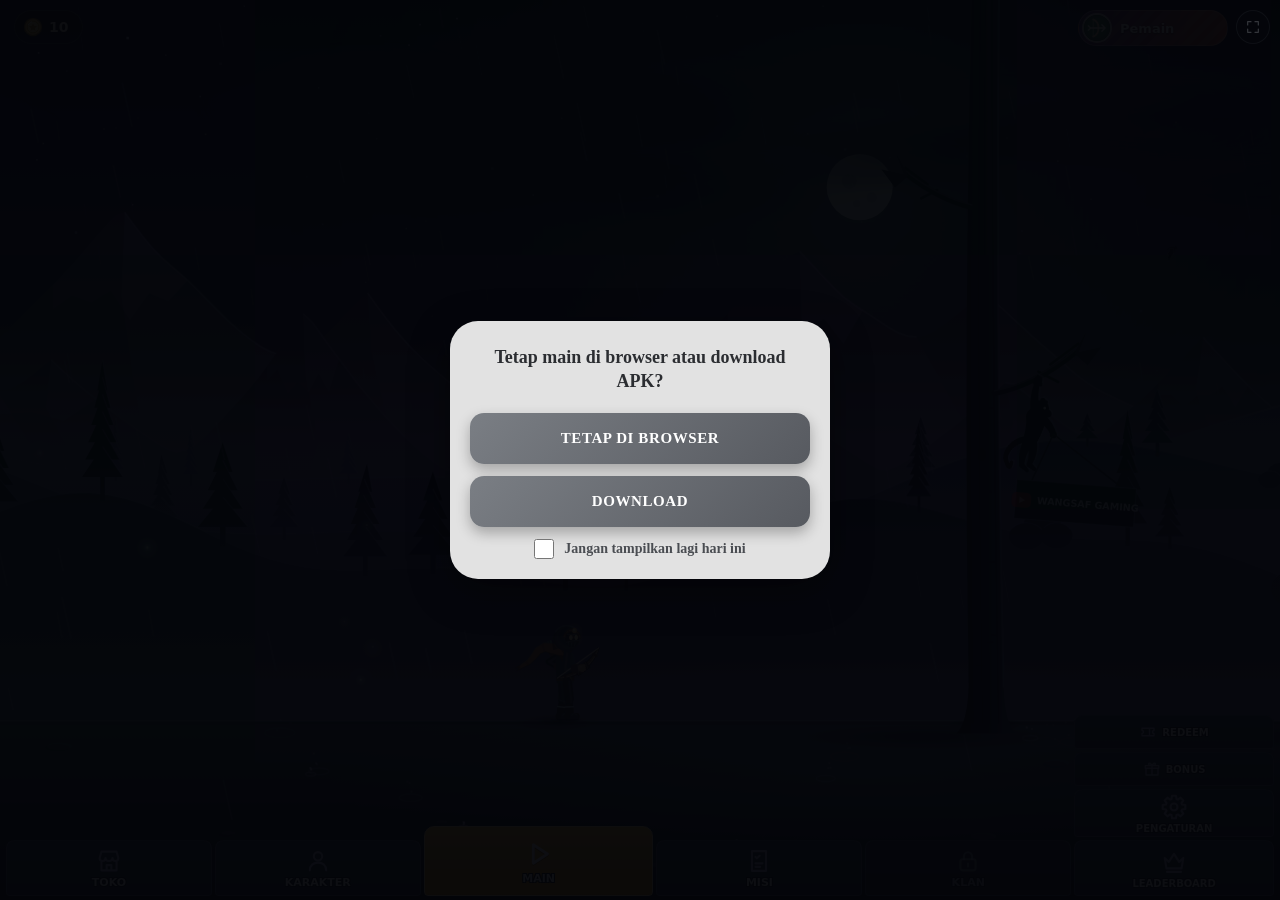
==== index.html @ f2019dc2 "Add files via upload" ====
<!DOCTYPE html>
<html lang="id">
<head>
<meta charset="utf-8">
<meta name="viewport" content="width=device-width,initial-scale=1,maximum-scale=1,viewport-fit=cover,user-scalable=no">
<meta name="mobile-web-app-capable" content="yes">
<meta name="apple-mobile-web-app-capable" content="yes">
<meta name="apple-mobile-web-app-status-bar-style" content="black-translucent">
<meta name="theme-color" content="#0c1220">
<title>wg of archer survival</title>
<meta property="og:type" content="website">
<meta property="og:title" content="WG of Archer Survival">
<meta property="og:description" content="Developer: Wangsaf Gaming Yt">
<meta property="og:image" content="https://i.ibb.co.com/RGpXbSXr/20261028-190444.jpg">
<meta name="twitter:card" content="summary_large_image">
<meta name="twitter:image" content="https://i.ibb.co.com/RGpXbSXr/20261028-190444.jpg">
<link rel="manifest" href="manifest.json">
<link rel="stylesheet" href="wg of archer/style.css">
<style>
#apkm{position:fixed;left:0;top:0;right:0;bottom:0;z-index:99999;display:none;align-items:center;justify-content:center;padding:20px;background:rgba(0,0,0,.6);box-sizing:border-box}
#apkm .apkc{width:100%;max-width:380px;box-sizing:border-box;padding:24px 20px 20px;border-radius:28px;background:#e2e2e2;text-align:center;box-shadow:0 12px 40px rgba(0,0,0,.45)}
#apkm .apkt{display:block;margin:0 0 20px;font-size:18px;font-weight:800;line-height:1.35;color:#2b2d31}
#apkm .apkb{display:block;box-sizing:border-box;width:100%;margin:0 0 12px;padding:17px 12px;border-radius:14px;background:linear-gradient(135deg,#7a7e84,#575a60);color:#fff;font-size:15px;font-weight:800;letter-spacing:.6px;text-transform:uppercase;text-align:center;text-decoration:none;cursor:pointer;box-shadow:0 6px 14px rgba(0,0,0,.28);-webkit-tap-highlight-color:transparent;user-select:none;-webkit-user-select:none}
#apkm .apkb:active{transform:scale(.97)}
#apkm .apkl{display:flex;align-items:center;justify-content:center;gap:10px;margin:8px 0 0;font-size:14px;font-weight:600;color:#4a4d52;cursor:pointer;user-select:none;-webkit-user-select:none}
#apkm .apkl input{position:static;display:inline-block;width:20px;height:20px;margin:0;padding:0;flex:none;accent-color:#5a5d63;opacity:1}
#lsm{position:fixed;left:0;top:0;right:0;bottom:0;z-index:100000;display:none;flex-direction:column;align-items:center;justify-content:center;gap:18px;padding:24px;box-sizing:border-box;background:#0c1220;color:#fff;text-align:center;font-family:system-ui,-apple-system,sans-serif;touch-action:none}
#lsm svg{width:84px;height:84px;fill:none;stroke:#fff;stroke-width:1.6;stroke-linecap:round;stroke-linejoin:round;animation:lsr 2.2s ease-in-out infinite}
#lsm b{font-size:19px;font-weight:800;line-height:1.35}
#lsm span{font-size:14px;font-weight:500;line-height:1.5;opacity:.7}
@keyframes lsr{0%,25%{transform:rotate(0)}65%,100%{transform:rotate(-90deg)}}
@media (orientation:portrait){#lsm{display:flex}}
#ldg{position:fixed;left:0;top:0;right:0;bottom:0;z-index:100001;display:flex;flex-direction:column;align-items:center;justify-content:center;gap:14px;background:#0c1220;color:#fff;font-family:system-ui,-apple-system,sans-serif}
#ldg b{font-size:18px;font-weight:800}
#ldg .ldb{width:min(260px,70vw);height:8px;border-radius:8px;background:rgba(255,255,255,.15);overflow:hidden}
#ldg .ldb i{display:block;width:0;height:100%;background:#f3b63f;border-radius:8px}
#ldg span{font-size:14px;font-weight:600;opacity:.8}
html.fsd #fs{display:none}
@media (display-mode:fullscreen),(display-mode:standalone){#fs{display:none}}
</style>
</head>
<body>
<canvas id="c"></canvas>
<div id="pad">
<div class="b" id="l" data-k="l"><svg viewBox="0 0 24 24"><path d="M14.5 5.5 8 12l6.5 6.5"/></svg></div>
<div class="b" id="r" data-k="r"><svg viewBox="0 0 24 24"><path d="M9.5 5.5 16 12l-6.5 6.5"/></svg></div>
<div class="b" id="j" data-k="j"><svg viewBox="0 0 24 24"><path d="M12 19V6M6.5 11.5 12 6l5.5 5.5"/></svg></div>
<div class="b" id="q" data-k="q"><svg viewBox="0 0 24 24"><path d="M4 12h14M4 12l13-6M4 12l13 6M15.5 9.5 18.5 12l-3 2.5"/></svg></div>
<div class="b" id="u" data-k="u"><svg viewBox="0 0 24 24"><path d="M6 3v11M6 14l-2.2-2.2M6 14l2.2-2.2M12 6v15M12 21l-2.2-2.2M12 21l2.2-2.2M18 3v11M18 14l-2.2-2.2M18 14l2.2-2.2"/></svg></div>
<div class="b" id="v" data-k="v"><svg viewBox="0 0 24 24"><path d="M13.5 3 6.5 13.5h5L10.5 21l7-10.5h-5z"/></svg></div>
<div class="b" id="x" data-k="x"><svg viewBox="0 0 24 24"><path d="M5 19 19 5M14 5h5v5M19 19 5 5M10 5H5v5M12 9.3l2.7 2.7-2.7 2.7-2.7-2.7z"/></svg></div>
<div class="b" id="m" data-k="m"><svg viewBox="0 0 24 24"><path d="M2.5 8.5c6 2.2 13 2.2 19 0M5 12h14M7 12v8.5M17 12v8.5M12 3.5v5M9.5 20.5h5"/></svg></div>
<div class="b" id="s" data-k="s"><svg viewBox="0 0 24 24"><path d="M12 3.5 18.5 6v5.2c0 4.3-2.7 7.4-6.5 9.3-3.8-1.9-6.5-5-6.5-9.3V6z"/></svg></div>
<div class="b" id="f" data-k="f"><svg viewBox="0 0 24 24"><path d="M7.5 3.5c6.5 2.5 6.5 14.5 0 17"/><path d="M7.5 3.5v17"/><path d="M3.5 12h15M14.5 8.5 18.5 12l-4 3.5"/></svg></div>
</div>
<div id="fs"><svg class="i1" viewBox="0 0 24 24"><path d="M4 9V4h5M20 9V4h-5M4 15v5h5M20 15v5h-5"/></svg><svg class="i2" viewBox="0 0 24 24"><path d="M9 4v5H4M15 4v5h5M9 20v-5H4M15 20v-5h5"/></svg></div>
<div class="mb" id="bm"><svg viewBox="0 0 24 24"><path d="M14.5 5.5 8 12l6.5 6.5"/></svg><span>Kembali ke Menu</span></div>
<div id="pz"><svg class="i1" viewBox="0 0 24 24"><path d="M9 5v14M15 5v14"/></svg><svg class="i2" viewBox="0 0 24 24"><path d="M8 5.5v13l10-6.5z"/></svg></div>
<svg width="0" height="0" style="position:absolute" aria-hidden="true"><symbol id="coin" viewBox="0 0 24 24"><circle cx="12" cy="12" r="10.2" fill="#e9bd4f" stroke="#8a5f12" stroke-width="1.5"/><circle cx="12" cy="12" r="7" fill="#f6d77a" stroke="#b8860f" stroke-width="1.1"/><path d="M12 7.4l1.5 3.1 3.4.5-2.5 2.4.6 3.4L12 15.1l-3 1.7.6-3.4-2.5-2.4 3.4-.5z" fill="#b8860f"/><path d="M6.2 9.4A6.6 6.6 0 0 1 10.4 5.6" fill="none" stroke="#fff6cf" stroke-width="1.2" stroke-linecap="round"/></symbol><symbol id="av0" viewBox="0 0 48 48"><rect width="48" height="48" fill="#2f6b4f"/><circle cx="24" cy="24" r="19" fill="#3c8460"/><path d="M17 8C30 13 30 35 17 40" fill="none" stroke="#f1d79c" stroke-width="3.2" stroke-linecap="round"/><path d="M17 8V40" stroke="#e9e5d2" stroke-width="1.2"/><path d="M12 24H39M33 18l6 6-6 6M12 24l-4-4M12 24l-4 4" fill="none" stroke="#fff" stroke-width="2.4" stroke-linecap="round" stroke-linejoin="round"/></symbol><symbol id="av1" viewBox="0 0 48 48"><rect width="48" height="48" fill="#2b4a8c"/><path d="M24 7 38 12v11c0 9-6 15-14 19z" fill="#e3b53c" stroke="#101a38" stroke-width="2" stroke-linejoin="round"/><path d="M24 7 10 12v11c0 9 6 15 14 19z" fill="#cfd8f0" stroke="#101a38" stroke-width="2" stroke-linejoin="round"/><circle cx="24" cy="23" r="3.4" fill="#c0392b" stroke="#101a38" stroke-width="1.4"/></symbol><symbol id="av2" viewBox="0 0 48 48"><rect width="48" height="48" fill="#4a2a5e"/><path d="M9 9l9 7h12l9-7v16c0 8-6 14-15 17C15 39 9 33 9 25z" fill="#d3d6e3" stroke="#17141f" stroke-width="2" stroke-linejoin="round"/><path d="M13 16l5 4v6l-5-3zM35 16l-5 4v6l5-3z" fill="#8f94ad"/><path d="M16 27l6 2-5 2zM32 27l-6 2 5 2z" fill="#ffcf4a" stroke="#17141f" stroke-width=".8"/><path d="M20 34h8l-4 4z" fill="#17141f"/></symbol></svg>
<div id="mn">
<div id="cb"><svg class="ci" viewBox="0 0 24 24"><use href="#coin"/></svg><span id="cn">0</span></div>
<div id="pf" data-a="f"><div class="av"></div><span></span></div>
<div id="mh">
<div class="mb" data-a="t"><svg viewBox="0 0 24 24"><path d="M4 9.5 5.5 4h13L20 9.5M4 9.5c0 1.4 1.1 2.5 2.5 2.5S9 10.9 9 9.5M9 9.5c0 1.4 1.3 2.5 3 2.5s3-1.1 3-2.5M15 9.5c0 1.4 1.1 2.5 2.5 2.5S20 10.9 20 9.5M5.5 12v8h13v-8M10 20v-4.5h4V20"/></svg><span>Toko</span></div>
<div class="mb" data-a="k"><svg viewBox="0 0 24 24"><circle cx="12" cy="8" r="3.6"/><path d="M5 20c0-4.2 3-6.6 7-6.6s7 2.4 7 6.6"/></svg><span>Karakter</span></div>
<div class="mb pl" data-a="p"><svg viewBox="0 0 24 24"><path d="M8 5.5v13l10-6.5z"/></svg><span>Main</span></div>
<div class="mb" data-a="m"><svg viewBox="0 0 24 24"><path d="M6 3.5h12v17H6zM9 8.5l1.2 1.2L12.5 7.5M9 14h6M9 17h4"/></svg><span>Misi</span></div>
<div class="mb lk"><svg viewBox="0 0 24 24"><rect x="5.5" y="10.5" width="13" height="9.5" rx="2"/><path d="M8.5 10.5V8a3.5 3.5 0 0 1 7 0v2.5M12 14.2v2.6"/></svg><span>Klan</span></div>
<div class="mc"><div class="mb" data-a="r"><svg viewBox="0 0 24 24"><path d="M4 7h16v3a2 2 0 0 0 0 4v3H4v-3a2 2 0 0 0 0-4zM14 7v10"/></svg><span>Redeem</span></div><div class="mb" data-a="g"><svg viewBox="0 0 24 24"><path d="M4 11h16v9H4zM3 7.5h18V11H3zM12 7.5V20M12 7.5C10 7.5 7.5 6.8 7.5 5.2S10 3.5 12 7.5zM12 7.5c2 0 4.5-.7 4.5-2.3S14 3.5 12 7.5z"/></svg><span>Bonus</span></div><div class="mb" data-a="s"><svg viewBox="0 0 24 24"><path d="M9.9 5.1L10.3 2.3L13.7 2.3L14.1 5.1L15.4 5.6L17.6 4.0L20.0 6.4L18.4 8.6L18.9 9.9L21.7 10.3L21.7 13.7L18.9 14.1L18.4 15.4L20.0 17.6L17.6 20.0L15.4 18.4L14.1 18.9L13.7 21.7L10.3 21.7L9.9 18.9L8.6 18.4L6.4 20.0L4.0 17.6L5.6 15.4L5.1 14.1L2.3 13.7L2.3 10.3L5.1 9.9L5.6 8.6L4.0 6.4L6.4 4.0L8.6 5.6z"/><circle cx="12" cy="12" r="3"/></svg><span>Pengaturan</span></div><div class="mb" data-a="b"><svg viewBox="0 0 24 24"><path d="M4 8.5l3.6 3.4L12 5l4.4 6.9L20 8.5l-1.5 9h-13zM6 20.5h12"/></svg><span>Leaderboard</span></div></div>
</div>
<div id="pn"><div id="ph"><div class="mb sm" data-a="h"><svg viewBox="0 0 24 24"><path d="M14.5 5.5 8 12l6.5 6.5"/></svg></div><b id="pt"></b></div><div id="tb"></div><div id="pl"></div></div>
</div>
<div id="md"><div class="mdw"><div class="mdh"><div class="mb sm" id="mdx"><svg viewBox="0 0 24 24"><path d="M14.5 5.5 8 12l6.5 6.5"/></svg></div><b>Pilih Mode</b></div><div class="mdr"><div class="mdc m0" data-d="0"><svg viewBox="0 0 24 24"><path d="M7.5 3.5c6.5 2.5 6.5 14.5 0 17M7.5 3.5v17M3.5 12h15M14.5 8.5 18.5 12l-4 3.5"/></svg><div class="mdt"><b>Mode Biasa</b><span>Gelombang tanpa akhir, boss muncul setiap 5 gelombang.</span></div></div><div class="mdc m1" data-d="1"><svg viewBox="0 0 24 24"><path d="M5 4c0 4 1 6 3 7M19 4c0 4-1 6-3 7M6 11c0-2 2.5-3.5 6-3.5s6 1.5 6 3.5v4c0 3-2.7 5-6 5s-6-2-6-5zM9.5 13.5h.01M14.5 13.5h.01M9.5 17.5h5"/></svg><div class="mdt"><b>Mode Monster</b><span>Puluhan musuh super tebal dari dua arah, makin kuat tiap menit. 3 boss muncul di detik ke-20. 50 koin setiap menit bertahan.</span><em id="mdl"></em></div></div><div class="mdc m2" data-d="2"><svg viewBox="0 0 24 24"><path d="M4 8.5l3.6 3.4L12 5l4.4 6.9L20 8.5l-1.5 9h-13zM6 20.5h12"/></svg><div class="mdt"><b>Boss Rush</b><span>Bos datang satu per satu tanpa henti dan makin kuat. 20 koin setiap bos tumbang.</span><em id="mdb"></em></div></div><div class="mdc m3" data-d="3"><svg viewBox="0 0 24 24"><path d="M5 19 17 7M13 7h4v4M19 19 7 7M11 7H7v4"/></svg><div class="mdt"><b>Mode 1 vs 1</b><span>Duel panah lawan bot super jago (evolusi sukixwg + Sayap Emas). 3 babak, siapa menang 2 babak duluan. Tanpa skill, tanpa squad.</span><em id="mdw"></em></div></div></div></div></div>
<div id="yk"><div class="nc"><b>Yakin?</b><span>Mode Monster hanya bisa dimainkan 1x sehari. Jatah hari ini hangus begitu kamu mulai.</span><div class="yr"><div class="bt ds" id="yn">Batal</div><div class="bt" id="yy">Yakin, Main</div></div></div></div>
<div id="nm"><div class="nc"><b>Buat Nama Pemain</b><span>Nama ini akan tampil di leaderboard.</span><input id="ni" maxlength="14" autocomplete="off" spellcheck="false" placeholder="Ketik namamu"><i id="ne"></i><div id="nb">Mulai</div></div></div>
<div id="of"><svg viewBox="0 0 64 64"><path d="M19 47h27a11 11 0 0 0 1.6-21.9A15 15 0 0 0 18.4 28 9.6 9.6 0 0 0 19 47z" fill="#dfe6f5" stroke="#8f9bc4" stroke-width="2.4" stroke-linejoin="round"/><path d="M10 10l44 44" stroke="#0c1220" stroke-width="8" stroke-linecap="round"/><path d="M10 10l44 44" stroke="#e0405a" stroke-width="4" stroke-linecap="round"/></svg><b>Gagal terhubung ke server</b></div>
<div id="apkm"><div class="apkc"><b class="apkt">Tetap main di browser atau download APK?</b><div class="apkb" id="apkb1">Tetap di browser</div><a class="apkb" id="apkb2" href="https://www.mediafire.com/file/oncv6b55oniqapy/A.+WOAS_1.apk/file" target="_blank" rel="noopener">Download</a><label class="apkl"><input type="checkbox" id="apkcb"><span>Jangan tampilkan lagi hari ini</span></label></div></div>
<div id="lsm"><svg viewBox="0 0 24 24"><rect x="7" y="3" width="10" height="18" rx="2"/><path d="M11 18h2"/></svg><b>Putar HP ke mode lanskap</b><span>Game ini hanya bisa dimainkan secara lanskap.</span></div>
<div id="ldg"><b>Memuat game</b><div class="ldb"><i></i></div><span>0%</span></div>
<script>
(function(){
var L=['wg of archer/core.js','wg of archer/input.js','wg of archer/particles.js','wg of archer/player.js','wg of archer/projectiles.js','wg of archer/character.js','wg of archer/spear.js','wg of archer/game-state.js','wg of archer/fitur.js','wg of archer/enemies.js','wg of archer/squad.js','wg of archer/squad-render.js','wg of archer/enemies-render.js','wg of archer/hud.js','wg of archer/duel.js','wg of archer/pvp.js','wg of archer/combo.js','wg of archer/world.js','wg of archer/menu.js','wg of archer/audio.js','wg of archer/main.js'];
var bar=document.querySelector('#ldg .ldb i'),tx=document.querySelector('#ldg span'),ld=document.getElementById('ldg');
var pr=L.map(function(){return 0}),tt=[];
function show(){
var s=0;for(var i=0;i<pr.length;i++)s+=pr[i];
var v=Math.min(100,Math.round(s/L.length*100));
bar.style.width=v+'%';tx.textContent=v+'%';
}
function get(i){
return new Promise(function(ok){
var x=new XMLHttpRequest();
x.open('GET',encodeURI(L[i]));
x.onprogress=function(e){if(e.lengthComputable&&e.total){pr[i]=Math.min(.99,e.loaded/e.total);show()}};
x.onload=function(){pr[i]=1;show();tt[i]=x.status<400?x.responseText:'';ok()};
x.onerror=function(){pr[i]=1;show();tt[i]='';ok()};
x.send();
});
}
Promise.all(L.map(function(_,i){return get(i)})).then(function(){
for(var i=0;i<tt.length;i++){
var s=document.createElement('script');
s.text=tt[i];
document.body.appendChild(s);
}
bar.style.width='100%';tx.textContent='100%';
requestAnimationFrame(function(){ld.style.display='none'});
});
})();
</script>
<script>
(function(){
if('serviceWorker' in navigator){
window.addEventListener('load',function(){
navigator.serviceWorker.register('sw.js').catch(function(){});
});
}
var de=document.documentElement;
function fs(e){
if(document.fullscreenElement||document.webkitFullscreenElement)return;
if(e&&e.target&&e.target.closest&&e.target.closest('#fs'))return;
var r=de.requestFullscreen||de.webkitRequestFullscreen;
if(!r)return;
try{
var p=r.call(de);
if(p&&p.catch)p.catch(function(){});
}catch(x){}
}
['click','touchend','pointerup','keydown'].forEach(function(n){
document.addEventListener(n,fs,true);
});
var m=document.getElementById('apkm');
var k='apkm_hide';
function today(){
var d=new Date();
return d.getFullYear()+'-'+(d.getMonth()+1)+'-'+d.getDate();
}
function hidden(){
try{return localStorage.getItem(k)===today();}catch(x){return false;}
}
function close(){
if(document.getElementById('apkcb').checked){
try{localStorage.setItem(k,today());}catch(x){}
}
m.style.display='none';
}
if(!hidden())m.style.display='flex';
document.getElementById('apkb1').addEventListener('click',close);
document.getElementById('apkb2').addEventListener('click',close);
['touchstart','pointerdown','mousedown'].forEach(function(n){
m.addEventListener(n,function(e){e.stopPropagation();});
});
function lockL(){
try{
var o=screen.orientation;
if(o&&o.lock){
var p=o.lock('landscape');
if(p&&p.catch)p.catch(function(){});
}
}catch(x){}
}
document.addEventListener('fullscreenchange',lockL);
document.addEventListener('webkitfullscreenchange',lockL);
['click','touchend','pointerup'].forEach(function(n){
document.addEventListener(n,lockL,true);
});
lockL();
function fsDone(){
if(document.fullscreenElement||document.webkitFullscreenElement)de.classList.add('fsd');
}
document.addEventListener('fullscreenchange',fsDone);
document.addEventListener('webkitfullscreenchange',fsDone);
})();
</script>
</body>
</html>
---- wg of archer/style.css ----
html,body{margin:0;height:100%;background:#0c1220;overflow:hidden;touch-action:none;-webkit-user-select:none;user-select:none;-webkit-touch-callout:none;overscroll-behavior:none}
canvas{display:block;width:100%;height:100%}
#pad{position:fixed;inset:0;pointer-events:none;display:none}
.b{position:absolute;bottom:calc(22px + env(safe-area-inset-bottom,0px));width:56px;height:56px;box-sizing:border-box;border-radius:50%;background:rgba(18,24,38,.3);border:1px solid rgba(220,228,244,.14);color:rgba(222,229,244,.7);display:flex;align-items:center;justify-content:center;-webkit-tap-highlight-color:transparent}
.b svg{width:22px;height:22px;fill:none;stroke:currentColor;stroke-width:1.6;stroke-linecap:round;stroke-linejoin:round}
.b.on{background:rgba(212,176,120,.3);border-color:rgba(228,198,146,.45);color:#f4e8d2;transform:scale(.95)}
#l{left:calc(18px + env(safe-area-inset-left,0px))}
#r{left:calc(84px + env(safe-area-inset-left,0px))}
#f{right:calc(18px + env(safe-area-inset-right,0px));width:68px;height:68px}
#f::before{content:'';position:absolute;inset:-4px;border-radius:50%;background:conic-gradient(rgba(226,192,138,.9) calc(var(--c,0)*360deg),transparent 0);-webkit-mask:radial-gradient(farthest-side,transparent calc(100% - 2px),#000 calc(100% - 2px));mask:radial-gradient(farthest-side,transparent calc(100% - 2px),#000 calc(100% - 2px))}
#s{right:calc(96px + env(safe-area-inset-right,0px))}
#j{right:calc(60px + env(safe-area-inset-right,0px));bottom:calc(98px + env(safe-area-inset-bottom,0px))}
#q{right:calc(126px + env(safe-area-inset-right,0px));bottom:calc(98px + env(safe-area-inset-bottom,0px))}
#u{right:calc(86px + env(safe-area-inset-right,0px));bottom:calc(164px + env(safe-area-inset-bottom,0px));width:60px;height:60px}
#v{right:calc(152px + env(safe-area-inset-right,0px));bottom:calc(164px + env(safe-area-inset-bottom,0px));width:60px;height:60px}
#q::before,#u::before,#v::before{content:'';position:absolute;inset:-4px;border-radius:50%;background:conic-gradient(rgba(226,192,138,.9) calc(var(--v,0)*360deg),transparent 0);-webkit-mask:radial-gradient(farthest-side,transparent calc(100% - 2px),#000 calc(100% - 2px));mask:radial-gradient(farthest-side,transparent calc(100% - 2px),#000 calc(100% - 2px))}
.b.rd{border-color:rgba(228,198,146,.6);color:#f4e8d2}
#m{right:calc(18px + env(safe-area-inset-right,0px));bottom:calc(164px + env(safe-area-inset-bottom,0px));width:60px;height:60px}
#m::before{content:'';position:absolute;inset:-4px;border-radius:50%;background:conic-gradient(rgba(232,84,104,.95) calc(var(--v,0)*360deg),transparent 0);-webkit-mask:radial-gradient(farthest-side,transparent calc(100% - 2px),#000 calc(100% - 2px));mask:radial-gradient(farthest-side,transparent calc(100% - 2px),#000 calc(100% - 2px))}
#m.rd{background:rgba(190,40,60,.34);border-color:rgba(240,110,125,.7);color:#ffe3e6}
#u.rd,#v.rd{background:rgba(212,176,120,.28)}
#x{right:calc(218px + env(safe-area-inset-right,0px));bottom:calc(164px + env(safe-area-inset-bottom,0px));width:60px;height:60px}
#x::before{content:'';position:absolute;inset:-4px;border-radius:50%;background:conic-gradient(rgba(255,190,84,.95) calc(var(--v,0)*360deg),transparent 0);-webkit-mask:radial-gradient(farthest-side,transparent calc(100% - 2px),#000 calc(100% - 2px));mask:radial-gradient(farthest-side,transparent calc(100% - 2px),#000 calc(100% - 2px))}
#x.rd{background:rgba(255,170,40,.3);border-color:rgba(255,214,120,.8);color:#fff3d6;animation:xr 1.3s ease-in-out infinite}
@keyframes xr{50%{box-shadow:0 0 18px rgba(255,190,80,.55)}}
#fs,#pz{position:fixed;top:calc(10px + env(safe-area-inset-top,0px));right:calc(10px + env(safe-area-inset-right,0px));width:34px;height:34px;box-sizing:border-box;border-radius:50%;background:rgba(18,24,38,.3);border:1px solid rgba(220,228,244,.14);color:rgba(222,229,244,.7);display:flex;align-items:center;justify-content:center;-webkit-tap-highlight-color:transparent;opacity:.8}
#fs svg,#pz svg{width:16px;height:16px;fill:none;stroke:currentColor;stroke-width:1.8;stroke-linecap:round;stroke-linejoin:round}
#fs.x .i1,#fs:not(.x) .i2{display:none}
#pz{right:calc(52px + env(safe-area-inset-right,0px))}
#pz.x .i1,#pz:not(.x) .i2{display:none}
@media (pointer:coarse){#pad{display:block}}
#mn{position:fixed;inset:0;display:none;z-index:5;pointer-events:none;color:#e8dfcc;font-family:system-ui,sans-serif}
body.mn #mn{display:block}
body.mn #pad,body.mn #pz{display:none}
body.mn #fs{z-index:9}
.ci{width:20px;height:20px;flex:none}
#cb{position:absolute;top:calc(10px + env(safe-area-inset-top,0px));left:calc(14px + env(safe-area-inset-left,0px));display:flex;align-items:center;gap:6px;height:34px;padding:0 14px 0 8px;box-sizing:border-box;border-radius:17px;background:rgba(18,24,38,.45);border:1px solid rgba(220,228,244,.14);font-size:14px;font-weight:600}
#mh{position:absolute;left:0;right:0;bottom:0;display:flex;align-items:flex-end;justify-content:center;gap:3px;padding:0 calc(6px + env(safe-area-inset-right,0px)) calc(4px + env(safe-area-inset-bottom,0px)) calc(6px + env(safe-area-inset-left,0px))}
.mb{pointer-events:auto;display:flex;align-items:center;justify-content:center;gap:8px;height:44px;padding:0 18px;box-sizing:border-box;border-radius:22px;background:rgba(18,24,38,.5);border:1px solid rgba(220,228,244,.18);color:rgba(222,229,244,.85);font-size:14px;font-weight:600;-webkit-tap-highlight-color:transparent;cursor:pointer}
.mb svg{width:22px;height:22px;fill:none;stroke:currentColor;stroke-width:1.6;stroke-linecap:round;stroke-linejoin:round}
.mb:active{transform:scale(.96)}
.mb.pl{background:rgba(212,176,120,.3);border-color:rgba(228,198,146,.55);color:#f4e8d2}
.mb.sm{width:40px;height:40px;padding:0;border-radius:50%;flex:none}
#pn{position:absolute;display:none;flex-direction:column;box-sizing:border-box;right:0;top:0;bottom:0;width:58%;padding:calc(10px + env(safe-area-inset-top,0px)) calc(12px + env(safe-area-inset-right,0px)) calc(10px + env(safe-area-inset-bottom,0px)) 12px;background:rgba(10,14,24,.78);border-left:1px solid rgba(220,228,244,.12);pointer-events:auto}
#ph{display:flex;align-items:center;gap:10px;padding-right:46px;min-height:40px}
#pt{flex:1;font-size:16px;font-weight:600}
#pl{flex:1;min-height:0;overflow-y:auto;touch-action:pan-y;-webkit-overflow-scrolling:touch;display:grid;grid-template-columns:repeat(auto-fill,minmax(132px,1fr));gap:10px;align-content:start;padding:10px 2px 4px}
.cd{box-sizing:border-box;display:flex;flex-direction:column;align-items:center;gap:6px;padding:10px;border-radius:14px;text-align:center;background:rgba(18,24,38,.55);border:1px solid rgba(220,228,244,.14);cursor:pointer;-webkit-tap-highlight-color:transparent}.cd.on{background:rgba(212,176,120,.16);border-color:rgba(228,198,146,.7)}
.cd b{font-size:13px;font-weight:600}
.cd small{font-size:11px;color:rgba(232,223,204,.7)}
.ic{display:flex;align-items:center;gap:4px;height:34px}
.ic svg{width:30px;height:30px;fill:none;stroke-width:1.8;stroke-linecap:round;stroke-linejoin:round}
.ic img{width:32px;height:32px}
.bt{display:flex;align-items:center;justify-content:center;gap:5px;min-width:88px;height:30px;padding:0 10px;box-sizing:border-box;border-radius:15px;font-size:12px;font-weight:600;background:rgba(212,176,120,.3);border:1px solid rgba(228,198,146,.45);color:#f4e8d2}
.bt .ci{width:16px;height:16px}
.bt.no{opacity:.45}
.bt.ds{background:none;border-color:rgba(220,228,244,.14);color:rgba(222,229,244,.7)}
@media (orientation:portrait){
#pn{left:0;right:0;width:auto;top:56px;bottom:auto;height:58%;padding-top:10px;border-left:0;border-top:1px solid rgba(220,228,244,.12);border-bottom:1px solid rgba(220,228,244,.12)}
#ph{padding-right:0}
}
#bm{position:fixed;left:0;right:0;top:calc(40% + 56px);margin:0 auto;width:max-content;display:none;z-index:6;font-family:system-ui,sans-serif}
body.ps #bm{display:flex}
#mh .mb{position:relative;flex:1 1 0;min-width:0;flex-direction:column;gap:2px;height:clamp(44px,14vh,56px);padding:0 2px;border-radius:8px 8px 4px 4px;background:linear-gradient(180deg,#2d3458,#1a1f38);border:1px solid rgba(150,165,225,.28);color:#aeb9ea;font-size:11px;font-weight:800;text-transform:uppercase;overflow:hidden}
#mh .mb span{color:#fff;max-width:100%;white-space:nowrap;line-height:1.1;text-shadow:-1px -1px 0 #090c18,1px -1px 0 #090c18,-1px 1px 0 #090c18,1px 1px 0 #090c18}
#mh .mb svg{width:clamp(20px,6vh,28px);height:clamp(20px,6vh,28px);stroke-width:1.8;flex:none}
#mh .mb.pl{height:clamp(52px,17vh,70px);flex-grow:1.12;background:linear-gradient(180deg,#ffc542,#ee8a00);border-color:#ffe09a;color:#fff;border-radius:10px 10px 4px 4px}
#mh .mb.pl svg{width:clamp(24px,7.5vh,34px);height:clamp(24px,7.5vh,34px);stroke-width:2;filter:drop-shadow(0 1px 0 rgba(90,40,0,.6))}
#mh .mb.lk{background:linear-gradient(180deg,#1f2338,#141728);color:rgba(190,198,230,.55)}
#mh .mb.lk span{color:rgba(225,230,250,.7)}
#mh .mb[data-a="b"] span,#mh .mb[data-a="s"] span{font-size:10px}
@media (orientation:portrait){#mh .mb span{font-size:9px}#mh .mb[data-a="b"] span,#mh .mb[data-a="s"] span{font-size:8px}}
.bn0{background:repeating-linear-gradient(135deg,rgba(255,255,255,.07) 0 6px,transparent 6px 12px),linear-gradient(110deg,#4b2a7a,#d2593b)}
.bn1{background:repeating-linear-gradient(135deg,rgba(255,255,255,.07) 0 6px,transparent 6px 12px),linear-gradient(110deg,#0f3b34,#4aa56a)}
.bn2{background:repeating-linear-gradient(135deg,rgba(255,255,255,.07) 0 6px,transparent 6px 12px),linear-gradient(110deg,#13305c,#4aa8e0)}
.av{width:30px;height:30px;border-radius:50%;flex:none;box-sizing:border-box;border:2px solid rgba(255,255,255,.85);overflow:hidden;display:flex;background:#000}
.av svg{width:100%;height:100%;display:block}
#pf{position:absolute;top:calc(10px + env(safe-area-inset-top,0px));right:calc(52px + env(safe-area-inset-right,0px));display:flex;align-items:center;gap:8px;width:150px;height:36px;padding:0 12px 0 3px;box-sizing:border-box;border-radius:18px;border:1px solid rgba(255,255,255,.3);pointer-events:auto;cursor:pointer;-webkit-tap-highlight-color:transparent;overflow:hidden}
#pf:active{transform:scale(.97)}
#pf span,.pv span{flex:1;min-width:0;font-size:13px;font-weight:700;color:#fff;overflow:hidden;text-overflow:ellipsis;white-space:nowrap;text-shadow:0 1px 2px rgba(0,0,0,.7)}
#mn:not([data-v="h"]) #pf{display:none}
@media (orientation:portrait){#mn:not([data-v="h"]) #pf{display:flex}}
#pl.lb{grid-template-columns:1fr;gap:6px}
#pl.pf{grid-template-columns:1fr;gap:10px}
.lr{display:flex;align-items:center;gap:10px;min-height:40px;padding:0 14px 0 8px;box-sizing:border-box;border-radius:10px;background:rgba(18,24,38,.92);border:1px solid rgba(220,228,244,.12);font-size:14px;font-weight:600}
.lr b{width:34px;flex:none;display:flex;flex-direction:column;align-items:center;justify-content:center;font-size:14px;color:rgba(232,223,204,.7)}
.lr b i{font-style:normal}
.lr b svg{width:22px;height:22px;display:block;margin-bottom:-2px}
.lr .nm{flex:1;min-width:0;display:flex;flex-direction:column;line-height:1.2}
.lr .nm span{overflow:hidden;text-overflow:ellipsis;white-space:nowrap}
.lr .nm small{font-size:11px;font-weight:700;color:rgba(160,196,255,.9)}
.lr em{flex:none;font-style:normal;display:flex;flex-direction:column;align-items:flex-end;line-height:1.15;font-size:14px;color:#f4e8d2}
.lr em small{font-size:9px;font-weight:600;color:rgba(232,223,204,.55)}
.lr.r1,.lr.r2,.lr.r3{min-height:54px}
.lr.r1{background:rgba(66,56,40,.95);border-color:rgba(236,205,140,.85);box-shadow:0 0 14px rgba(255,212,90,.22)}
.lr.r2{background:rgba(44,50,64,.95);border-color:rgba(213,219,232,.55)}
.lr.r3{background:rgba(58,44,36,.95);border-color:rgba(217,150,106,.6)}
.lr.r1 b{color:#ffd45a}
.lr.r2 b{color:#d5dbe8}
.lr.r3 b{color:#d9966a}
.lr.me{background:rgba(30,60,110,.96);border-color:rgba(127,179,255,.85)}
.ms{display:flex;flex-direction:column;gap:3px;padding:10px 14px;border-radius:12px;background:rgba(18,24,38,.92);border:1px solid rgba(220,228,244,.14)}
.ms b{font-size:14px;color:#ffd45a}
.ms span{font-size:12px;line-height:1.4;color:rgba(232,223,204,.85);font-weight:500}
.ms.me{border-color:rgba(127,179,255,.7)}
.rg{display:grid;grid-template-columns:repeat(4,1fr);gap:6px}
.rw{display:flex;flex-direction:column;align-items:center;gap:6px;padding:8px 4px;box-sizing:border-box;border-radius:12px;background:rgba(18,24,38,.92);border:1px solid rgba(220,228,244,.12)}
.rw.on{background:rgba(66,56,40,.95);border-color:rgba(236,205,140,.85)}
.rw small{font-size:10px;font-weight:700;color:rgba(232,223,204,.75);text-align:center}
.rc{display:flex;align-items:center;gap:4px;font-size:13px;font-weight:700}
.rc .ci{width:16px;height:16px}
.rw .bt{min-width:0;width:100%;height:26px;padding:0 4px;font-size:11px}
.rw .bt[data-r]{cursor:pointer;animation:cp 1.2s ease-in-out infinite}
@keyframes cp{50%{filter:brightness(1.4)}}
.pv{display:flex;align-items:center;gap:12px;height:56px;padding:0 18px 0 6px;box-sizing:border-box;border-radius:28px;border:1px solid rgba(255,255,255,.3)}
.pv .av{width:44px;height:44px}
.pv span{font-size:16px}
.pq{font-size:12px;font-weight:600;color:rgba(232,223,204,.7)}
#pi{width:100%;height:40px;padding:0 12px;box-sizing:border-box;border-radius:12px;border:1px solid rgba(220,228,244,.25);background:rgba(18,24,38,.7);color:#f4e8d2;font:600 16px system-ui,sans-serif;outline:none;-webkit-user-select:text;user-select:text}
#pi:focus{border-color:rgba(228,198,146,.7)}
.pr{display:flex;gap:10px}
.po{flex:1;height:48px;box-sizing:border-box;border-radius:12px;border:2px solid rgba(255,255,255,.2);cursor:pointer}
.po.av{flex:none;width:56px;height:56px;border-radius:50%}
.po.on{border-color:#e4c692;box-shadow:0 0 0 2px rgba(228,198,146,.35)}
#mh .mb .rp{position:absolute;width:10px;height:10px;margin:-5px 0 0 -5px;border-radius:50%;background:rgba(255,255,255,.5);pointer-events:none;animation:rp .5s ease-out forwards}
@keyframes rp{to{transform:scale(16);opacity:0}}
#mh .mb.fx svg{animation:ip .4s cubic-bezier(.3,1.6,.5,1)}
@keyframes ip{0%{transform:translateY(0) scale(1)}35%{transform:translateY(-6px) scale(1.28) rotate(-8deg)}100%{transform:translateY(0) scale(1)}}
#mh .mb.fx{animation:fl .3s ease-out}
@keyframes fl{0%{filter:brightness(1.6)}100%{filter:brightness(1)}}
#mh .mb.pl::after{content:'';position:absolute;top:0;bottom:0;left:-60%;width:40%;background:linear-gradient(100deg,transparent,rgba(255,255,255,.6),transparent);transform:skewX(-20deg);pointer-events:none}
#mh .mb.pl.fx::after{animation:sh .45s ease-out}
@keyframes sh{to{left:130%}}
#mh .mb.lk.fx{animation:sk .42s ease-in-out}
@keyframes sk{0%,100%{transform:translateX(0)}20%{transform:translateX(-5px) rotate(-2deg)}40%{transform:translateX(5px) rotate(2deg)}60%{transform:translateX(-3px)}80%{transform:translateX(3px)}}
#pn{animation:pi .24s ease-out}
@keyframes pi{from{opacity:0;transform:translateX(26px)}}
#mh{animation:mu .26s ease-out}
@keyframes mu{from{opacity:0;transform:translateY(18px)}}
@media (orientation:portrait){#pn{animation-name:pj}@keyframes pj{from{opacity:0;transform:translateY(-14px)}}}
.b.lc{display:none}
#tb{display:none;gap:6px;padding:8px 2px 0}
.tbb{flex:1;min-width:0;height:38px;display:flex;align-items:center;justify-content:center;gap:5px;padding:0 4px;box-sizing:border-box;border-radius:12px;background:rgba(18,24,38,.7);border:1px solid rgba(220,228,244,.18);font-size:13px;font-weight:600;color:rgba(232,223,204,.85);cursor:pointer;-webkit-tap-highlight-color:transparent}
.tbb.on{background:rgba(212,176,120,.28);border-color:rgba(228,198,146,.75);color:#f4e8d2}
.tbb svg{width:17px;height:17px;flex:none;fill:none;stroke:currentColor;stroke-width:1.8;stroke-linecap:round;stroke-linejoin:round}
.tbb span{overflow:hidden;text-overflow:ellipsis;white-space:nowrap}
.lv{display:flex;gap:2px}
.lv i{width:9px;height:5px;border-radius:2px;background:rgba(220,228,244,.18)}
.lv i.on{background:#e4c692}
@media (max-width:420px){.tbb svg{display:none}}
#mh .mc{flex:1 1 0;min-width:0;display:flex;flex-direction:column;gap:3px;pointer-events:none}
#mh .mc .mb{flex:none}
#mh .mc .mb[data-a="s"]{height:clamp(38px,11vh,48px)}
#mh .mc .mb[data-a="g"]{height:clamp(28px,8vh,34px);flex-direction:row;gap:5px}
#mh .mc .mb[data-a="g"] svg{width:clamp(14px,4.5vh,18px);height:clamp(14px,4.5vh,18px)}
#mh .mc .mb[data-a="g"] span{font-size:10px}
#mh .mc .mb[data-a="r"]{height:clamp(28px,8vh,34px);flex-direction:row;gap:5px}
#mh .mc .mb[data-a="r"] svg{width:clamp(14px,4.5vh,18px);height:clamp(14px,4.5vh,18px)}
#mh .mc .mb[data-a="r"] span{font-size:10px}
#pl.st{grid-template-columns:1fr;gap:8px}
.sr{display:flex;flex-wrap:wrap;gap:6px}
.so{flex:1 1 64px;height:36px;display:flex;align-items:center;justify-content:center;padding:0 6px;box-sizing:border-box;border-radius:10px;background:rgba(18,24,38,.7);border:1px solid rgba(220,228,244,.18);font-size:12px;font-weight:600;color:rgba(232,223,204,.85);white-space:nowrap;cursor:pointer;-webkit-tap-highlight-color:transparent}
.so.on{background:rgba(212,176,120,.28);border-color:rgba(228,198,146,.75);color:#f4e8d2}
.ms .bt{align-self:flex-start;margin-top:6px;cursor:pointer}
#pl.st .ms .bt{-webkit-tap-highlight-color:transparent}
.ms .bt.ds{cursor:default}
body.sx #l{left:auto;right:calc(84px + env(safe-area-inset-right,0px))}
body.sx #r{left:auto;right:calc(18px + env(safe-area-inset-right,0px))}
body.sx #f,body.sx #m{right:auto;left:calc(18px + env(safe-area-inset-left,0px))}
body.sx #s{right:auto;left:calc(96px + env(safe-area-inset-left,0px))}
body.sx #j{right:auto;left:calc(60px + env(safe-area-inset-left,0px))}
body.sx #q{right:auto;left:calc(126px + env(safe-area-inset-left,0px))}
body.sx #u{right:auto;left:calc(86px + env(safe-area-inset-left,0px))}
body.sx #v{right:auto;left:calc(152px + env(safe-area-inset-left,0px))}
body.sx #x{right:auto;left:calc(218px + env(safe-area-inset-left,0px))}
.sh{grid-column:1/-1;padding-top:6px;font-size:12px;font-weight:600;color:rgba(232,223,204,.7)}
#nm,#of{position:fixed;inset:0;display:none;flex-direction:column;align-items:center;justify-content:center;font-family:system-ui,sans-serif;color:#e8dfcc;-webkit-tap-highlight-color:transparent}
#nm{z-index:8;background:rgba(8,12,22,.9)}
body.nn #nm{display:flex}
.nc{width:min(340px,86vw);display:flex;flex-direction:column;gap:10px;padding:18px;box-sizing:border-box;border-radius:16px;background:rgba(18,24,38,.96);border:1px solid rgba(220,228,244,.16);animation:nz .24s ease-out}
@keyframes nz{from{opacity:0;transform:scale(.94)}}
.nc b{font-size:18px;color:#ffd45a}
.nc span{font-size:12px;color:rgba(232,223,204,.75)}
#ni{width:100%;height:42px;padding:0 12px;box-sizing:border-box;border-radius:12px;border:1px solid rgba(220,228,244,.25);background:rgba(10,14,24,.8);color:#f4e8d2;font:600 16px system-ui,sans-serif;outline:none;-webkit-user-select:text;user-select:text}
#ni:focus{border-color:rgba(228,198,146,.7)}
#ne{min-height:15px;font-size:12px;font-style:normal;color:#ff8a97}
#nb{height:42px;display:flex;align-items:center;justify-content:center;border-radius:21px;background:linear-gradient(180deg,#ffc542,#ee8a00);border:1px solid #ffe09a;color:#fff;font-size:15px;font-weight:800;cursor:pointer;text-shadow:0 1px 0 rgba(90,40,0,.6)}
#nb:active{transform:scale(.97)}
#of{z-index:20;gap:14px;background:#0c1220}
body.of #of{display:flex}
#of svg{width:clamp(64px,24vh,110px);height:clamp(64px,24vh,110px);animation:cf 2.6s ease-in-out infinite}
@keyframes cf{50%{transform:translateY(-8px)}}
#of b{font-size:18px;font-weight:700;color:#e8dfcc}
#pl.mi{grid-template-columns:1fr;gap:8px}
.xp{height:5px;border-radius:3px;background:rgba(8,10,16,.55);overflow:hidden;margin-top:2px}
.xp i{display:block;height:100%;background:#c9a45c}
#xz{position:fixed;inset:0;display:none;z-index:30;flex-direction:column;align-items:center;justify-content:center;gap:14px;padding:16px;box-sizing:border-box;background:rgba(8,10,16,.72);font-family:system-ui,sans-serif;color:#e8dfcc;-webkit-tap-highlight-color:transparent}
#xz.on{display:flex}
#xz .xh{display:flex;flex-direction:column;align-items:center;gap:2px}
#xz .xh b{font-size:18px}
#xz .xh span{font-size:12px;color:rgba(232,223,204,.7)}
#xz .xr{display:flex;gap:10px;justify-content:center;max-width:100%}
#xz .xc{box-sizing:border-box;width:min(168px,29vw);display:flex;flex-direction:column;align-items:center;gap:6px;padding:12px 8px;border-radius:14px;text-align:center;background:rgba(18,24,38,.92);border:1px solid rgba(228,198,146,.5);cursor:pointer}
#xz .xc svg{width:30px;height:30px;fill:none;stroke-width:1.8;stroke-linecap:round;stroke-linejoin:round}
#xz .xc b{font-size:13px;font-weight:600}
#xz .xc small{font-size:11px;color:rgba(232,223,204,.75)}
#xz .xc i{font-style:normal;font-size:11px;color:#e6c987}
#xz .xc:active{transform:scale(.97)}
@media (orientation:portrait){#xz .xr{flex-direction:column;align-items:stretch;width:min(320px,100%)}#xz .xc{width:auto}}
@media (max-width:900px){.tbb svg{display:none}}
#md{position:fixed;inset:0;z-index:8;display:none;align-items:center;justify-content:center;background:rgba(6,9,18,.8);font-family:system-ui,sans-serif;color:#e8dfcc;box-sizing:border-box;padding:calc(12px + env(safe-area-inset-top,0px)) calc(14px + env(safe-area-inset-right,0px)) calc(12px + env(safe-area-inset-bottom,0px)) calc(14px + env(safe-area-inset-left,0px))}
#md.on{display:flex}
.mdw{width:100%;max-width:640px;max-height:100%;overflow-y:auto;display:flex;flex-direction:column;gap:12px}
.mdh{display:flex;align-items:center;gap:10px;font-size:17px}
.mdr{display:flex;gap:12px;flex-wrap:wrap}
.mdc{position:relative;flex:1 1 240px;min-height:112px;display:flex;align-items:center;gap:14px;padding:14px 16px;box-sizing:border-box;border-radius:14px;border:1px solid rgba(255,255,255,.3);overflow:hidden;cursor:pointer;-webkit-tap-highlight-color:transparent}
.mdc:active{transform:scale(.98)}
.mdc.m0{background:repeating-linear-gradient(135deg,rgba(255,255,255,.07) 0 6px,transparent 6px 12px),linear-gradient(110deg,#13305c,#4aa8e0)}
.mdc.m1{background:repeating-linear-gradient(135deg,rgba(255,255,255,.07) 0 6px,transparent 6px 12px),linear-gradient(110deg,#4a0f1c,#d2593b)}
.mdc.lk{filter:grayscale(.85) brightness(.6);cursor:default}
.mdc svg{width:46px;height:46px;flex:none;fill:none;stroke:#fff;stroke-width:1.7;stroke-linecap:round;stroke-linejoin:round}
.mdt{display:flex;flex-direction:column;gap:4px;min-width:0}
.mdt b{font-size:17px;color:#fff;text-shadow:0 1px 2px rgba(0,0,0,.7)}
.mdt span{font-size:12px;line-height:1.35;color:rgba(255,255,255,.85)}
.mdt em{font-style:normal;font-size:11px;font-weight:700;color:#ffe09a}
#yk{position:fixed;inset:0;z-index:9;display:none;align-items:center;justify-content:center;background:rgba(8,12,22,.9);font-family:system-ui,sans-serif;color:#e8dfcc}
#yk.on{display:flex}
.yr{display:flex;gap:10px;justify-content:flex-end}
.yr .bt{cursor:pointer}
.mdc.m2{background:repeating-linear-gradient(135deg,rgba(255,255,255,.07) 0 6px,transparent 6px 12px),linear-gradient(110deg,#2a1a4a,#c0392b)}
#rdi{width:100%;height:40px;margin-top:6px;padding:0 12px;box-sizing:border-box;border-radius:12px;border:1px solid rgba(220,228,244,.25);background:rgba(18,24,38,.7);color:#f4e8d2;font:600 16px system-ui,sans-serif;letter-spacing:1px;text-transform:uppercase;outline:none;-webkit-user-select:text;user-select:text}
#rdi::placeholder{text-transform:none;letter-spacing:0}
#rdi:focus{border-color:rgba(228,198,146,.7)}
#rdm{min-height:16px;margin-top:6px;font-size:12px;font-weight:600;line-height:1.4}
#rdm.ok{color:#7fe0a0}
#rdm.er{color:#ff9a8a}
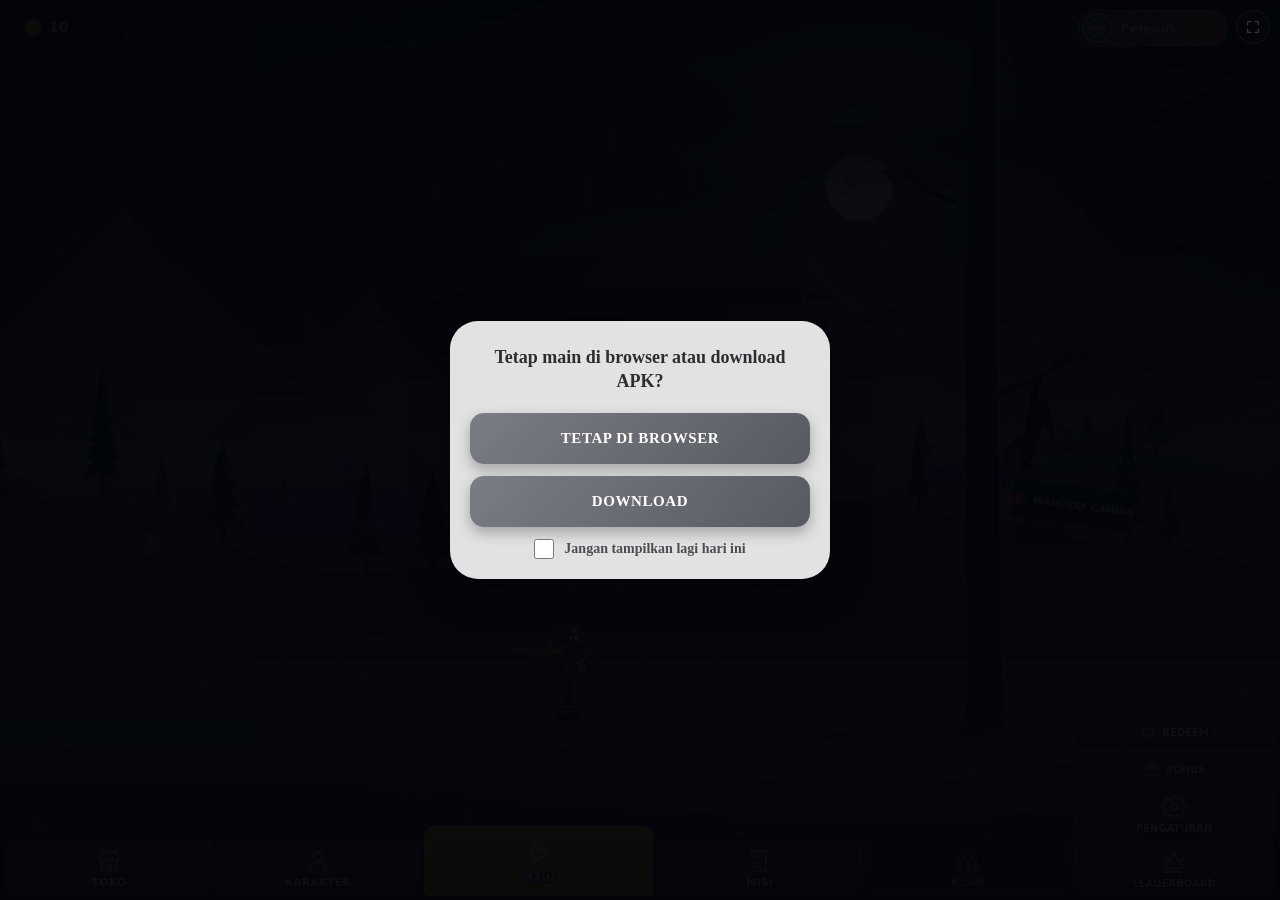
==== commit 58905a32: "Add files via upload" ====
--- a/index.html
+++ b/index.html
@@ -42,8 +42,7 @@
 <body>
 <canvas id="c"></canvas>
 <div id="pad">
-<div class="b" id="l" data-k="l"><svg viewBox="0 0 24 24"><path d="M14.5 5.5 8 12l6.5 6.5"/></svg></div>
-<div class="b" id="r" data-k="r"><svg viewBox="0 0 24 24"><path d="M9.5 5.5 16 12l-6.5 6.5"/></svg></div>
+<div id="dp"><i></i></div>
 <div class="b" id="j" data-k="j"><svg viewBox="0 0 24 24"><path d="M12 19V6M6.5 11.5 12 6l5.5 5.5"/></svg></div>
 <div class="b" id="q" data-k="q"><svg viewBox="0 0 24 24"><path d="M4 12h14M4 12l13-6M4 12l13 6M15.5 9.5 18.5 12l-3 2.5"/></svg></div>
 <div class="b" id="u" data-k="u"><svg viewBox="0 0 24 24"><path d="M6 3v11M6 14l-2.2-2.2M6 14l2.2-2.2M12 6v15M12 21l-2.2-2.2M12 21l2.2-2.2M18 3v11M18 14l-2.2-2.2M18 14l2.2-2.2"/></svg></div>
--- a/wg of archer/style.css
+++ b/wg of archer/style.css
@@ -210,23 +210,27 @@
 @media (max-width:900px){.tbb svg{display:none}}
 #md{position:fixed;inset:0;z-index:8;display:none;align-items:center;justify-content:center;background:rgba(6,9,18,.8);font-family:system-ui,sans-serif;color:#e8dfcc;box-sizing:border-box;padding:calc(12px + env(safe-area-inset-top,0px)) calc(14px + env(safe-area-inset-right,0px)) calc(12px + env(safe-area-inset-bottom,0px)) calc(14px + env(safe-area-inset-left,0px))}
 #md.on{display:flex}
-.mdw{width:100%;max-width:640px;max-height:100%;overflow-y:auto;display:flex;flex-direction:column;gap:12px}
-.mdh{display:flex;align-items:center;gap:10px;font-size:17px}
-.mdr{display:flex;gap:12px;flex-wrap:wrap}
-.mdc{position:relative;flex:1 1 240px;min-height:112px;display:flex;align-items:center;gap:14px;padding:14px 16px;box-sizing:border-box;border-radius:14px;border:1px solid rgba(255,255,255,.3);overflow:hidden;cursor:pointer;-webkit-tap-highlight-color:transparent}
+.mdw{width:100%;max-width:400px;max-height:100%;overflow-y:auto;display:flex;flex-direction:column;gap:6px}
+.mdh{display:flex;align-items:center;gap:8px;font-size:13px}
+.mdr{display:flex;gap:6px;flex-wrap:wrap}
+.mdc{position:relative;flex:1 1 150px;min-height:60px;display:flex;align-items:center;gap:8px;padding:7px 9px;box-sizing:border-box;border-radius:10px;border:1px solid rgba(255,255,255,.3);overflow:hidden;cursor:pointer;-webkit-tap-highlight-color:transparent}
 .mdc:active{transform:scale(.98)}
 .mdc.m0{background:repeating-linear-gradient(135deg,rgba(255,255,255,.07) 0 6px,transparent 6px 12px),linear-gradient(110deg,#13305c,#4aa8e0)}
 .mdc.m1{background:repeating-linear-gradient(135deg,rgba(255,255,255,.07) 0 6px,transparent 6px 12px),linear-gradient(110deg,#4a0f1c,#d2593b)}
 .mdc.lk{filter:grayscale(.85) brightness(.6);cursor:default}
-.mdc svg{width:46px;height:46px;flex:none;fill:none;stroke:#fff;stroke-width:1.7;stroke-linecap:round;stroke-linejoin:round}
-.mdt{display:flex;flex-direction:column;gap:4px;min-width:0}
-.mdt b{font-size:17px;color:#fff;text-shadow:0 1px 2px rgba(0,0,0,.7)}
-.mdt span{font-size:12px;line-height:1.35;color:rgba(255,255,255,.85)}
-.mdt em{font-style:normal;font-size:11px;font-weight:700;color:#ffe09a}
+.mdc svg{width:24px;height:24px;flex:none;fill:none;stroke:#fff;stroke-width:1.7;stroke-linecap:round;stroke-linejoin:round}
+.mdt{display:flex;flex-direction:column;gap:2px;min-width:0}
+.mdt b{font-size:12px;color:#fff;text-shadow:0 1px 2px rgba(0,0,0,.7)}
+.mdt span{font-size:9px;line-height:1.25;color:rgba(255,255,255,.85)}
+.mdt em{font-style:normal;font-size:8.5px;font-weight:700;color:#ffe09a}
 #yk{position:fixed;inset:0;z-index:9;display:none;align-items:center;justify-content:center;background:rgba(8,12,22,.9);font-family:system-ui,sans-serif;color:#e8dfcc}
 #yk.on{display:flex}
 .yr{display:flex;gap:10px;justify-content:flex-end}
 .yr .bt{cursor:pointer}
+.mdc.m3{background:repeating-linear-gradient(135deg,rgba(255,255,255,.07) 0 6px,transparent 6px 12px),linear-gradient(110deg,#4a3a0c,#c9a24a)}
+.mdc.m3.hd{border-color:#ffe09a;animation:hdg 1.6s ease-in-out infinite}
+.mdc.m3.hd::after{content:"HADIAH";position:absolute;top:8px;right:-26px;transform:rotate(35deg);padding:2px 30px;background:#ffd45a;color:#4a3a0c;font-size:10px;font-weight:800;letter-spacing:.08em}
+@keyframes hdg{0%,100%{box-shadow:0 0 6px rgba(255,214,110,.35)}50%{box-shadow:0 0 22px rgba(255,214,110,.95)}}
 .mdc.m2{background:repeating-linear-gradient(135deg,rgba(255,255,255,.07) 0 6px,transparent 6px 12px),linear-gradient(110deg,#2a1a4a,#c0392b)}
 #rdi{width:100%;height:40px;margin-top:6px;padding:0 12px;box-sizing:border-box;border-radius:12px;border:1px solid rgba(220,228,244,.25);background:rgba(18,24,38,.7);color:#f4e8d2;font:600 16px system-ui,sans-serif;letter-spacing:1px;text-transform:uppercase;outline:none;-webkit-user-select:text;user-select:text}
 #rdi::placeholder{text-transform:none;letter-spacing:0}
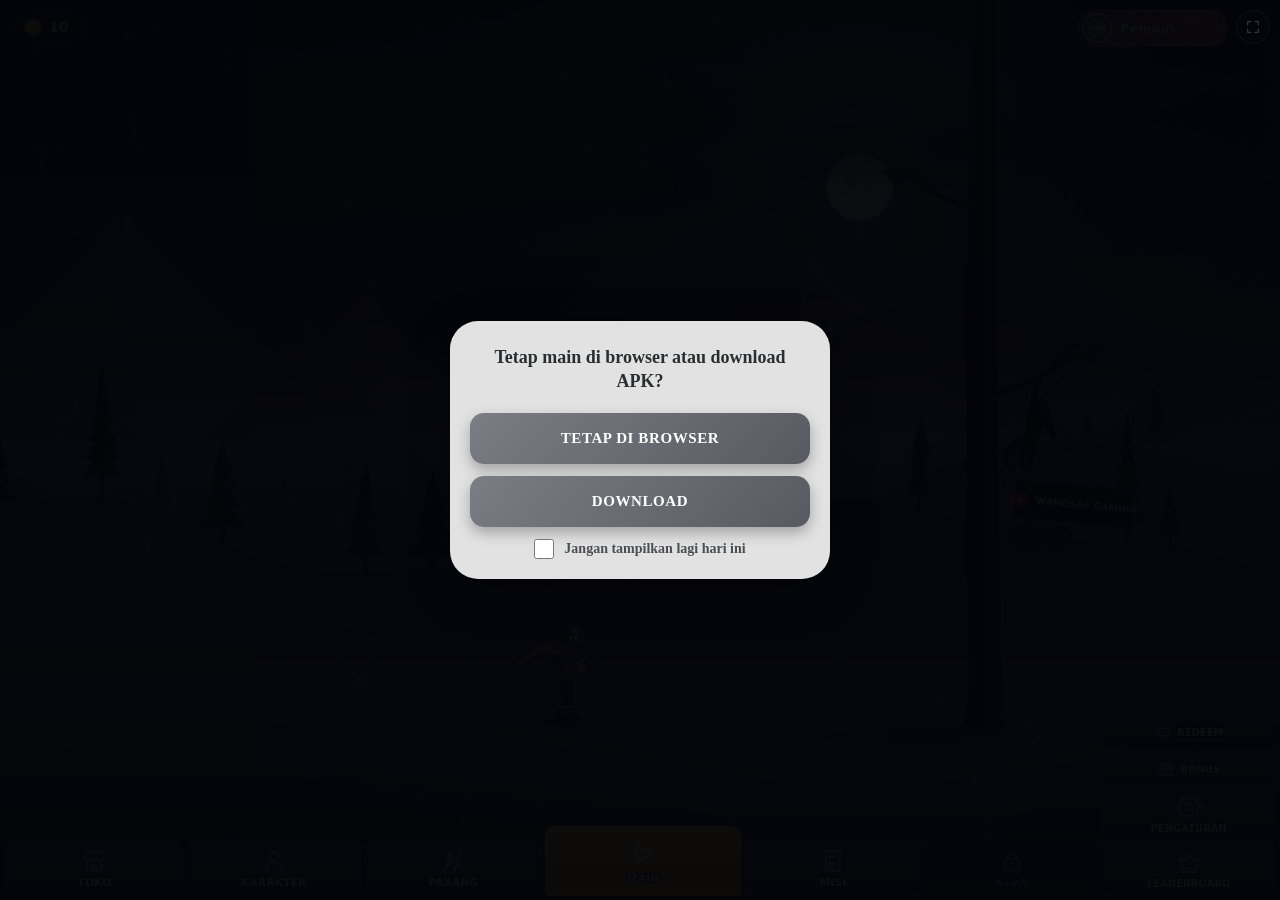
==== commit 9fbf5c6c: "Add files via upload" ====
--- a/index.html
+++ b/index.html
@@ -62,6 +62,7 @@
 <div id="mh">
 <div class="mb" data-a="t"><svg viewBox="0 0 24 24"><path d="M4 9.5 5.5 4h13L20 9.5M4 9.5c0 1.4 1.1 2.5 2.5 2.5S9 10.9 9 9.5M9 9.5c0 1.4 1.3 2.5 3 2.5s3-1.1 3-2.5M15 9.5c0 1.4 1.1 2.5 2.5 2.5S20 10.9 20 9.5M5.5 12v8h13v-8M10 20v-4.5h4V20"/></svg><span>Toko</span></div>
 <div class="mb" data-a="k"><svg viewBox="0 0 24 24"><circle cx="12" cy="8" r="3.6"/><path d="M5 20c0-4.2 3-6.6 7-6.6s7 2.4 7 6.6"/></svg><span>Karakter</span></div>
+<div class="mb" data-a="o"><svg viewBox="0 0 24 24"><path d="M10.5 3.5 5.5 9.5h3.2L7.6 14.5l5-6h-3.3zM4 20 20 4"/><circle cx="16.5" cy="13.5" r="2"/><path d="M12.5 21c0-2.6 1.7-4 4-4s4 1.4 4 4"/></svg><span>Pasang</span></div>
 <div class="mb pl" data-a="p"><svg viewBox="0 0 24 24"><path d="M8 5.5v13l10-6.5z"/></svg><span>Main</span></div>
 <div class="mb" data-a="m"><svg viewBox="0 0 24 24"><path d="M6 3.5h12v17H6zM9 8.5l1.2 1.2L12.5 7.5M9 14h6M9 17h4"/></svg><span>Misi</span></div>
 <div class="mb lk"><svg viewBox="0 0 24 24"><rect x="5.5" y="10.5" width="13" height="9.5" rx="2"/><path d="M8.5 10.5V8a3.5 3.5 0 0 1 7 0v2.5M12 14.2v2.6"/></svg><span>Klan</span></div>
--- a/wg of archer/style.css
+++ b/wg of archer/style.css
@@ -4,8 +4,13 @@
 .b{position:absolute;bottom:calc(22px + env(safe-area-inset-bottom,0px));width:56px;height:56px;box-sizing:border-box;border-radius:50%;background:rgba(18,24,38,.3);border:1px solid rgba(220,228,244,.14);color:rgba(222,229,244,.7);display:flex;align-items:center;justify-content:center;-webkit-tap-highlight-color:transparent}
 .b svg{width:22px;height:22px;fill:none;stroke:currentColor;stroke-width:1.6;stroke-linecap:round;stroke-linejoin:round}
 .b.on{background:rgba(212,176,120,.3);border-color:rgba(228,198,146,.45);color:#f4e8d2;transform:scale(.95)}
-#l{left:calc(18px + env(safe-area-inset-left,0px))}
-#r{left:calc(84px + env(safe-area-inset-left,0px))}
+#dp{position:absolute;left:calc(18px + env(safe-area-inset-left,0px));bottom:calc(24px + env(safe-area-inset-bottom,0px));width:140px;height:54px;box-sizing:border-box;border-radius:999px;background:rgba(18,24,38,.38);border:1px solid rgba(220,228,244,.16);-webkit-tap-highlight-color:transparent}
+#dp::before,#dp::after{content:'';position:absolute;top:50%;width:8px;height:8px;margin-top:-4px;border-left:2px solid rgba(222,229,244,.32);border-bottom:2px solid rgba(222,229,244,.32)}
+#dp::before{left:14px;transform:rotate(45deg)}
+#dp::after{right:14px;transform:rotate(-135deg)}
+#dp i{position:absolute;top:50%;left:50%;height:72%;aspect-ratio:1;border-radius:50%;background:rgba(232,238,250,.72);transform:translate(-50%,-50%) translateX(var(--k,0px));pointer-events:none}
+#dp.on{background:rgba(212,176,120,.22);border-color:rgba(228,198,146,.45)}
+#dp.on i{background:rgba(246,234,212,.96)}
 #f{right:calc(18px + env(safe-area-inset-right,0px));width:68px;height:68px}
 #f::before{content:'';position:absolute;inset:-4px;border-radius:50%;background:conic-gradient(rgba(226,192,138,.9) calc(var(--c,0)*360deg),transparent 0);-webkit-mask:radial-gradient(farthest-side,transparent calc(100% - 2px),#000 calc(100% - 2px));mask:radial-gradient(farthest-side,transparent calc(100% - 2px),#000 calc(100% - 2px))}
 #s{right:calc(96px + env(safe-area-inset-right,0px))}
@@ -144,6 +149,8 @@
 .tbb.on{background:rgba(212,176,120,.28);border-color:rgba(228,198,146,.75);color:#f4e8d2}
 .tbb svg{width:17px;height:17px;flex:none;fill:none;stroke:currentColor;stroke-width:1.8;stroke-linecap:round;stroke-linejoin:round}
 .tbb span{overflow:hidden;text-overflow:ellipsis;white-space:nowrap}
+#mn[data-v="o"] .tbb{flex:none;height:28px;padding:0 12px;font-size:12px;border-radius:10px}
+#mn[data-v="o"] .tbb svg{width:14px;height:14px}
 .lv{display:flex;gap:2px}
 .lv i{width:9px;height:5px;border-radius:2px;background:rgba(220,228,244,.18)}
 .lv i.on{background:#e4c692}
@@ -164,15 +171,6 @@
 .ms .bt{align-self:flex-start;margin-top:6px;cursor:pointer}
 #pl.st .ms .bt{-webkit-tap-highlight-color:transparent}
 .ms .bt.ds{cursor:default}
-body.sx #l{left:auto;right:calc(84px + env(safe-area-inset-right,0px))}
-body.sx #r{left:auto;right:calc(18px + env(safe-area-inset-right,0px))}
-body.sx #f,body.sx #m{right:auto;left:calc(18px + env(safe-area-inset-left,0px))}
-body.sx #s{right:auto;left:calc(96px + env(safe-area-inset-left,0px))}
-body.sx #j{right:auto;left:calc(60px + env(safe-area-inset-left,0px))}
-body.sx #q{right:auto;left:calc(126px + env(safe-area-inset-left,0px))}
-body.sx #u{right:auto;left:calc(86px + env(safe-area-inset-left,0px))}
-body.sx #v{right:auto;left:calc(152px + env(safe-area-inset-left,0px))}
-body.sx #x{right:auto;left:calc(218px + env(safe-area-inset-left,0px))}
 .sh{grid-column:1/-1;padding-top:6px;font-size:12px;font-weight:600;color:rgba(232,223,204,.7)}
 #nm,#of{position:fixed;inset:0;display:none;flex-direction:column;align-items:center;justify-content:center;font-family:system-ui,sans-serif;color:#e8dfcc;-webkit-tap-highlight-color:transparent}
 #nm{z-index:8;background:rgba(8,12,22,.9)}
@@ -238,3 +236,15 @@
 #rdm{min-height:16px;margin-top:6px;font-size:12px;font-weight:600;line-height:1.4}
 #rdm.ok{color:#7fe0a0}
 #rdm.er{color:#ff9a8a}
+#le{position:fixed;inset:0;z-index:30;display:none;touch-action:none;background:rgba(8,12,22,.35)}
+body.le #le{display:block}
+body.le #mn{display:none}
+body.le #pad{display:block}
+body.le .b.lc{display:flex}
+body.le #fs,body.le #pz{display:none}
+#lt{position:absolute;top:calc(10px + env(safe-area-inset-top,0px));left:50%;transform:translateX(-50%);display:flex;gap:6px;align-items:center;padding:6px;border-radius:14px;background:rgba(18,24,38,.88);border:1px solid rgba(220,228,244,.2);color:#e6ecf8;font-size:12px;font-weight:600}
+#lt div{min-width:34px;height:34px;padding:0 10px;box-sizing:border-box;display:flex;align-items:center;justify-content:center;border-radius:10px;background:rgba(18,24,38,.7);border:1px solid rgba(220,228,244,.18);cursor:pointer;white-space:nowrap}
+#lt #ls{border:0;background:none;cursor:default;min-width:96px}
+#lt .ok{background:rgba(212,176,120,.28);border-color:rgba(228,198,146,.75);color:#f4e8d2}
+.b.sl{border-color:rgba(228,198,146,.95);box-shadow:0 0 0 2px rgba(228,198,146,.5);background:rgba(212,176,120,.3)}
+#dp.sl{border-color:rgba(228,198,146,.95);box-shadow:0 0 0 2px rgba(228,198,146,.5)}
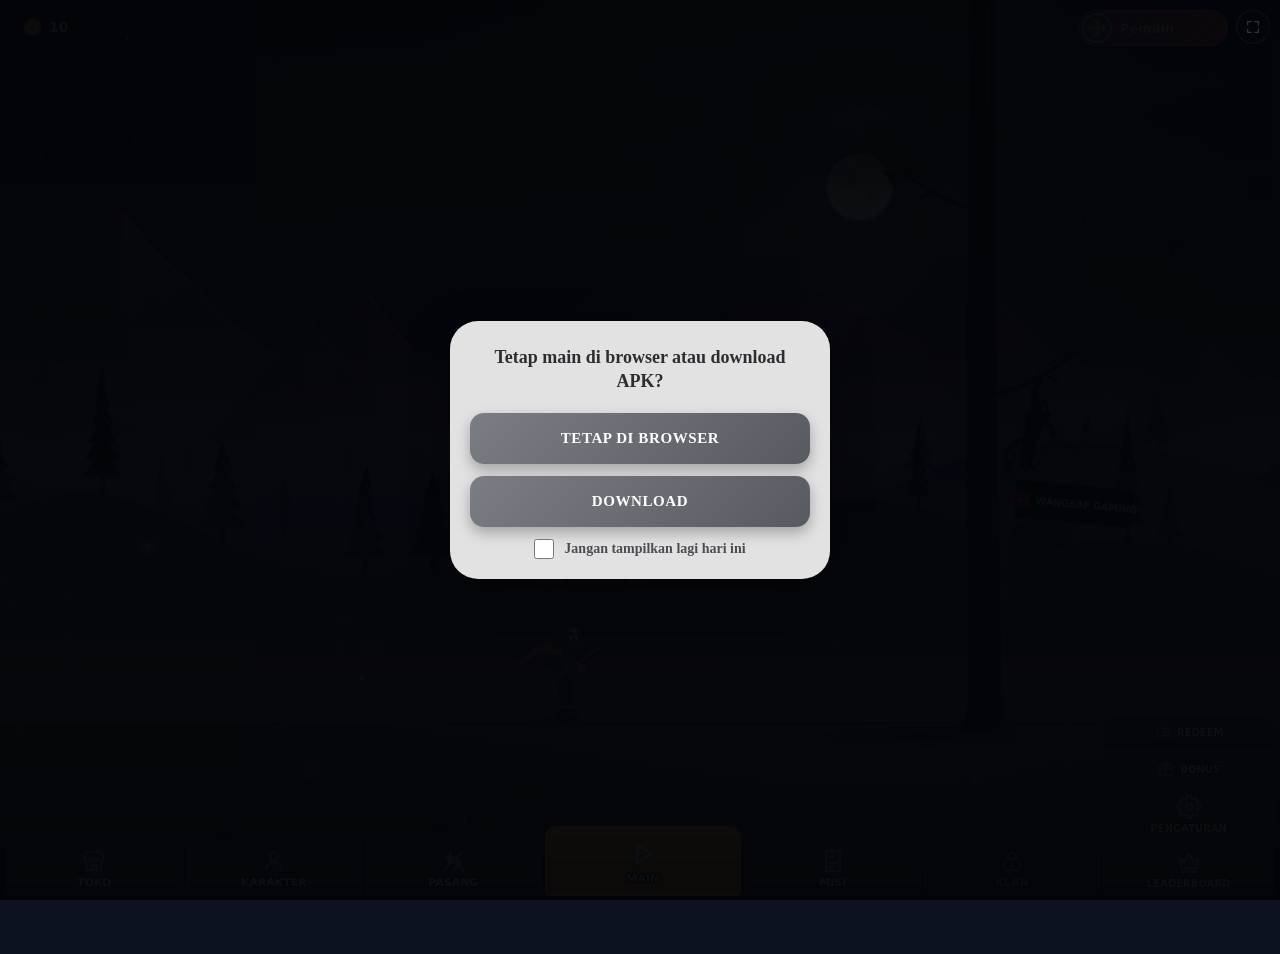
==== commit ce3cb6b3: "Add files via upload" ====
--- a/index.html
+++ b/index.html
@@ -70,10 +70,11 @@
 </div>
 <div id="pn"><div id="ph"><div class="mb sm" data-a="h"><svg viewBox="0 0 24 24"><path d="M14.5 5.5 8 12l6.5 6.5"/></svg></div><b id="pt"></b></div><div id="tb"></div><div id="pl"></div></div>
 </div>
-<div id="md"><div class="mdw"><div class="mdh"><div class="mb sm" id="mdx"><svg viewBox="0 0 24 24"><path d="M14.5 5.5 8 12l6.5 6.5"/></svg></div><b>Pilih Mode</b></div><div class="mdr"><div class="mdc m0" data-d="0"><svg viewBox="0 0 24 24"><path d="M7.5 3.5c6.5 2.5 6.5 14.5 0 17M7.5 3.5v17M3.5 12h15M14.5 8.5 18.5 12l-4 3.5"/></svg><div class="mdt"><b>Mode Biasa</b><span>Gelombang tanpa akhir, boss muncul setiap 5 gelombang.</span></div></div><div class="mdc m1" data-d="1"><svg viewBox="0 0 24 24"><path d="M5 4c0 4 1 6 3 7M19 4c0 4-1 6-3 7M6 11c0-2 2.5-3.5 6-3.5s6 1.5 6 3.5v4c0 3-2.7 5-6 5s-6-2-6-5zM9.5 13.5h.01M14.5 13.5h.01M9.5 17.5h5"/></svg><div class="mdt"><b>Mode Monster</b><span>Puluhan musuh super tebal dari dua arah, makin kuat tiap menit. 3 boss muncul di detik ke-20. 50 koin setiap menit bertahan.</span><em id="mdl"></em></div></div><div class="mdc m2" data-d="2"><svg viewBox="0 0 24 24"><path d="M4 8.5l3.6 3.4L12 5l4.4 6.9L20 8.5l-1.5 9h-13zM6 20.5h12"/></svg><div class="mdt"><b>Boss Rush</b><span>Bos datang satu per satu tanpa henti dan makin kuat. 20 koin setiap bos tumbang.</span><em id="mdb"></em></div></div><div class="mdc m3" data-d="3"><svg viewBox="0 0 24 24"><path d="M5 19 17 7M13 7h4v4M19 19 7 7M11 7H7v4"/></svg><div class="mdt"><b>Mode 1 vs 1</b><span>Duel panah lawan bot super jago (evolusi sukixwg + Sayap Emas). 3 babak, siapa menang 2 babak duluan. Tanpa skill, tanpa squad.</span><em id="mdw"></em></div></div></div></div></div>
+<div id="md"><div class="mdw"><div class="mdh"><div class="mb sm" id="mdx"><svg viewBox="0 0 24 24"><path d="M14.5 5.5 8 12l6.5 6.5"/></svg></div><b>Pilih Mode</b></div><div class="mdr"><div class="mdc m0" data-d="0"><svg viewBox="0 0 24 24"><path d="M7.5 3.5c6.5 2.5 6.5 14.5 0 17M7.5 3.5v17M3.5 12h15M14.5 8.5 18.5 12l-4 3.5"/></svg><div class="mdt"><b>Mode Biasa</b><span>Gelombang tanpa akhir, boss muncul setiap 5 gelombang.</span></div></div><div class="mdc m1" data-d="1"><svg viewBox="0 0 24 24"><path d="M5 4c0 4 1 6 3 7M19 4c0 4-1 6-3 7M6 11c0-2 2.5-3.5 6-3.5s6 1.5 6 3.5v4c0 3-2.7 5-6 5s-6-2-6-5zM9.5 13.5h.01M14.5 13.5h.01M9.5 17.5h5"/></svg><div class="mdt"><b>Mode Monster</b><span>Puluhan musuh super tebal dari dua arah, makin kuat tiap menit. 3 boss muncul di detik ke-20. 50 koin setiap menit bertahan.</span><em id="mdl"></em></div></div><div class="mdc m2" data-d="2"><svg viewBox="0 0 24 24"><path d="M4 8.5l3.6 3.4L12 5l4.4 6.9L20 8.5l-1.5 9h-13zM6 20.5h12"/></svg><div class="mdt"><b>Boss Rush</b><span>Bos datang satu per satu tanpa henti dan makin kuat. 20 koin setiap bos tumbang.</span><em id="mdb"></em></div></div><div class="mdc m3" data-d="3"><svg viewBox="0 0 24 24"><path d="M5 19 17 7M13 7h4v4M19 19 7 7M11 7H7v4"/></svg><div class="mdt"><b>Mode 1 vs 1</b><span>Duel panah lawan bot super jago (evolusi sukixwg + Sayap Emas). 3 babak, siapa menang 2 babak duluan. Tanpa skill, tanpa squad.</span><em id="mdw"></em></div></div><div class="mdc m5" data-d="5"><svg viewBox="0 0 24 24"><path d="M12 3v3M12 18v3M3 12h3M18 12h3M12 8.5a3.5 3.5 0 1 0 0 7 3.5 3.5 0 0 0 0-7z"/></svg><div class="mdt"><b>Mode Latihan</b><span>Pilih musuh sendiri, HP tidak habis, tanpa hadiah. Bisa dimainkan online maupun offline.</span></div></div></div></div></div>
+<div id="tr"><div class="trb" id="trt"></div><div class="trb" id="trc"></div><div class="trb" id="trs">Spawn</div><div class="trb" id="trh">Hapus</div><div class="trb" id="trx">Keluar</div></div>
 <div id="yk"><div class="nc"><b>Yakin?</b><span>Mode Monster hanya bisa dimainkan 1x sehari. Jatah hari ini hangus begitu kamu mulai.</span><div class="yr"><div class="bt ds" id="yn">Batal</div><div class="bt" id="yy">Yakin, Main</div></div></div></div>
 <div id="nm"><div class="nc"><b>Buat Nama Pemain</b><span>Nama ini akan tampil di leaderboard.</span><input id="ni" maxlength="14" autocomplete="off" spellcheck="false" placeholder="Ketik namamu"><i id="ne"></i><div id="nb">Mulai</div></div></div>
-<div id="of"><svg viewBox="0 0 64 64"><path d="M19 47h27a11 11 0 0 0 1.6-21.9A15 15 0 0 0 18.4 28 9.6 9.6 0 0 0 19 47z" fill="#dfe6f5" stroke="#8f9bc4" stroke-width="2.4" stroke-linejoin="round"/><path d="M10 10l44 44" stroke="#0c1220" stroke-width="8" stroke-linecap="round"/><path d="M10 10l44 44" stroke="#e0405a" stroke-width="4" stroke-linecap="round"/></svg><b>Gagal terhubung ke server</b></div>
+<div id="of"><svg viewBox="0 0 64 64"><path d="M19 47h27a11 11 0 0 0 1.6-21.9A15 15 0 0 0 18.4 28 9.6 9.6 0 0 0 19 47z" fill="#dfe6f5" stroke="#8f9bc4" stroke-width="2.4" stroke-linejoin="round"/><path d="M10 10l44 44" stroke="#0c1220" stroke-width="8" stroke-linecap="round"/><path d="M10 10l44 44" stroke="#e0405a" stroke-width="4" stroke-linecap="round"/></svg><b>Gagal terhubung ke server</b><div id="oft">Main Mode Latihan (Offline)</div></div>
 <div id="apkm"><div class="apkc"><b class="apkt">Tetap main di browser atau download APK?</b><div class="apkb" id="apkb1">Tetap di browser</div><a class="apkb" id="apkb2" href="https://www.mediafire.com/file/oncv6b55oniqapy/A.+WOAS_1.apk/file" target="_blank" rel="noopener">Download</a><label class="apkl"><input type="checkbox" id="apkcb"><span>Jangan tampilkan lagi hari ini</span></label></div></div>
 <div id="lsm"><svg viewBox="0 0 24 24"><rect x="7" y="3" width="10" height="18" rx="2"/><path d="M11 18h2"/></svg><b>Putar HP ke mode lanskap</b><span>Game ini hanya bisa dimainkan secara lanskap.</span></div>
 <div id="ldg"><b>Memuat game</b><div class="ldb"><i></i></div><span>0%</span></div>
--- a/wg of archer/style.css
+++ b/wg of archer/style.css
@@ -4,13 +4,17 @@
 .b{position:absolute;bottom:calc(22px + env(safe-area-inset-bottom,0px));width:56px;height:56px;box-sizing:border-box;border-radius:50%;background:rgba(18,24,38,.3);border:1px solid rgba(220,228,244,.14);color:rgba(222,229,244,.7);display:flex;align-items:center;justify-content:center;-webkit-tap-highlight-color:transparent}
 .b svg{width:22px;height:22px;fill:none;stroke:currentColor;stroke-width:1.6;stroke-linecap:round;stroke-linejoin:round}
 .b.on{background:rgba(212,176,120,.3);border-color:rgba(228,198,146,.45);color:#f4e8d2;transform:scale(.95)}
-#dp{position:absolute;left:calc(18px + env(safe-area-inset-left,0px));bottom:calc(24px + env(safe-area-inset-bottom,0px));width:140px;height:54px;box-sizing:border-box;border-radius:999px;background:rgba(18,24,38,.38);border:1px solid rgba(220,228,244,.16);-webkit-tap-highlight-color:transparent}
-#dp::before,#dp::after{content:'';position:absolute;top:50%;width:8px;height:8px;margin-top:-4px;border-left:2px solid rgba(222,229,244,.32);border-bottom:2px solid rgba(222,229,244,.32)}
-#dp::before{left:14px;transform:rotate(45deg)}
-#dp::after{right:14px;transform:rotate(-135deg)}
-#dp i{position:absolute;top:50%;left:50%;height:72%;aspect-ratio:1;border-radius:50%;background:rgba(232,238,250,.72);transform:translate(-50%,-50%) translateX(var(--k,0px));pointer-events:none}
-#dp.on{background:rgba(212,176,120,.22);border-color:rgba(228,198,146,.45)}
-#dp.on i{background:rgba(246,234,212,.96)}
+#dp{position:absolute;left:calc(18px + env(safe-area-inset-left,0px));bottom:calc(24px + env(safe-area-inset-bottom,0px));width:124px;height:124px;box-sizing:border-box;border-radius:50%;border:1px solid rgba(255,255,255,.5);background:transparent;transition:box-shadow .2s,background .2s;-webkit-tap-highlight-color:transparent}
+#dp i{position:absolute;top:50%;left:50%;height:44%;aspect-ratio:1;border-radius:50%;box-sizing:border-box;opacity:.4;background:radial-gradient(circle at 38% 30%,#fff,#e4e8f0 58%,#b9c0cf);transform:translate(-50%,-50%) translate(var(--k,0px),var(--ky,0px));transition:transform .14s cubic-bezier(.2,.9,.3,1.2);pointer-events:none}
+#dp.on{background:radial-gradient(circle at 50% 30%,rgba(255,214,150,.2),rgba(255,214,150,.07) 55%,rgba(255,214,150,.02))}
+#dp.on i{transition:none;background:radial-gradient(circle at 38% 30%,#fff3df,#f1d3a2 58%,#cfa96e)}
+#dp.nw{width:140px;height:54px;border-radius:999px;background:rgba(18,24,38,.38);border:1px solid rgba(220,228,244,.16);transition:none}
+#dp.nw::before,#dp.nw::after{content:'';position:absolute;top:50%;width:8px;height:8px;margin-top:-4px;border-left:2px solid rgba(222,229,244,.32);border-bottom:2px solid rgba(222,229,244,.32)}
+#dp.nw::before{left:14px;transform:rotate(45deg)}
+#dp.nw::after{right:14px;transform:rotate(-135deg)}
+#dp.nw i{height:72%;opacity:1;background:rgba(232,238,250,.72);transform:translate(-50%,-50%) translateX(var(--k,0px));transition:none}
+#dp.nw.on{background:rgba(212,176,120,.22);border-color:rgba(228,198,146,.45)}
+#dp.nw.on i{background:rgba(246,234,212,.96)}
 #f{right:calc(18px + env(safe-area-inset-right,0px));width:68px;height:68px}
 #f::before{content:'';position:absolute;inset:-4px;border-radius:50%;background:conic-gradient(rgba(226,192,138,.9) calc(var(--c,0)*360deg),transparent 0);-webkit-mask:radial-gradient(farthest-side,transparent calc(100% - 2px),#000 calc(100% - 2px));mask:radial-gradient(farthest-side,transparent calc(100% - 2px),#000 calc(100% - 2px))}
 #s{right:calc(96px + env(safe-area-inset-right,0px))}
@@ -56,6 +60,8 @@
 .ic{display:flex;align-items:center;gap:4px;height:34px}
 .ic svg{width:30px;height:30px;fill:none;stroke-width:1.8;stroke-linecap:round;stroke-linejoin:round}
 .ic img{width:32px;height:32px}
+.ic.ch{height:80px}
+.ic.ch img{width:80px;height:80px}
 .bt{display:flex;align-items:center;justify-content:center;gap:5px;min-width:88px;height:30px;padding:0 10px;box-sizing:border-box;border-radius:15px;font-size:12px;font-weight:600;background:rgba(212,176,120,.3);border:1px solid rgba(228,198,146,.45);color:#f4e8d2}
 .bt .ci{width:16px;height:16px}
 .bt.no{opacity:.45}
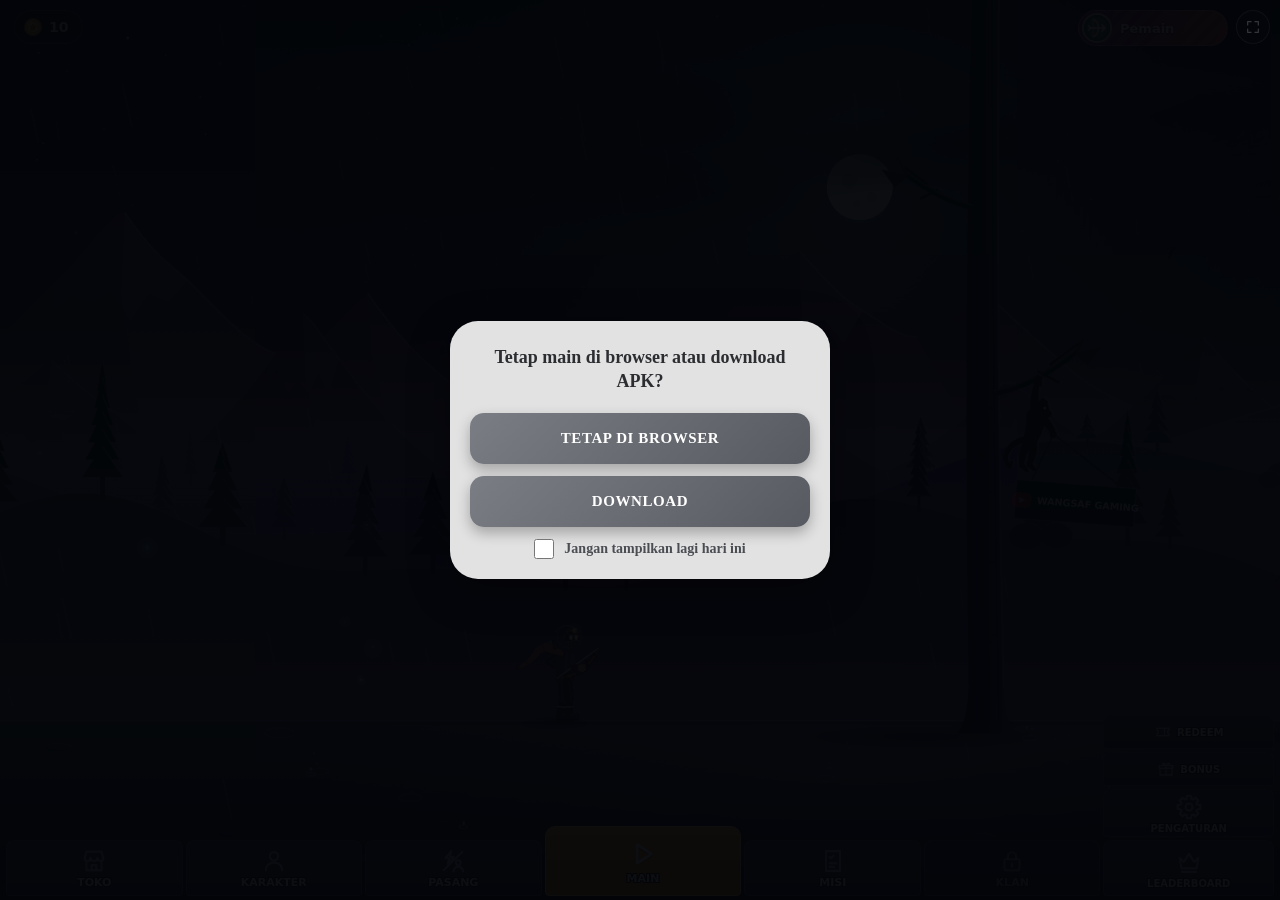
==== commit 55beff45: "Add files via upload" ====
--- a/index.html
+++ b/index.html
@@ -80,7 +80,7 @@
 <div id="ldg"><b>Memuat game</b><div class="ldb"><i></i></div><span>0%</span></div>
 <script>
 (function(){
-var L=['wg of archer/core.js','wg of archer/input.js','wg of archer/particles.js','wg of archer/player.js','wg of archer/projectiles.js','wg of archer/character.js','wg of archer/spear.js','wg of archer/game-state.js','wg of archer/fitur.js','wg of archer/enemies.js','wg of archer/squad.js','wg of archer/squad-render.js','wg of archer/enemies-render.js','wg of archer/hud.js','wg of archer/duel.js','wg of archer/pvp.js','wg of archer/combo.js','wg of archer/world.js','wg of archer/menu.js','wg of archer/audio.js','wg of archer/main.js'];
+var L=['wg of archer/core.js','wg of archer/archer-light.js','wg of archer/input.js','wg of archer/particles.js','wg of archer/player.js','wg of archer/projectiles.js','wg of archer/character.js','wg of archer/spear.js','wg of archer/game-state.js','wg of archer/fitur.js','wg of archer/enemies.js','wg of archer/squad.js','wg of archer/squad-render.js','wg of archer/enemies-render.js','wg of archer/hud.js','wg of archer/duel.js','wg of archer/pvp.js','wg of archer/combo.js','wg of archer/world.js','wg of archer/menu.js','wg of archer/audio.js','wg of archer/main.js','wg of archer/online.js'];
 var bar=document.querySelector('#ldg .ldb i'),tx=document.querySelector('#ldg span'),ld=document.getElementById('ldg');
 var pr=L.map(function(){return 0}),tt=[];
 function show(){
--- a/wg of archer/style.css
+++ b/wg of archer/style.css
@@ -214,9 +214,9 @@
 @media (max-width:900px){.tbb svg{display:none}}
 #md{position:fixed;inset:0;z-index:8;display:none;align-items:center;justify-content:center;background:rgba(6,9,18,.8);font-family:system-ui,sans-serif;color:#e8dfcc;box-sizing:border-box;padding:calc(12px + env(safe-area-inset-top,0px)) calc(14px + env(safe-area-inset-right,0px)) calc(12px + env(safe-area-inset-bottom,0px)) calc(14px + env(safe-area-inset-left,0px))}
 #md.on{display:flex}
-.mdw{width:100%;max-width:400px;max-height:100%;overflow-y:auto;display:flex;flex-direction:column;gap:6px}
+.mdw{width:100%;max-width:860px;max-height:100%;overflow-y:auto;display:flex;flex-direction:column;gap:6px}
 .mdh{display:flex;align-items:center;gap:8px;font-size:13px}
-.mdr{display:flex;gap:6px;flex-wrap:wrap}
+.mdr{display:grid;grid-template-columns:repeat(3,minmax(0,1fr));grid-auto-rows:1fr;gap:6px}
 .mdc{position:relative;flex:1 1 150px;min-height:60px;display:flex;align-items:center;gap:8px;padding:7px 9px;box-sizing:border-box;border-radius:10px;border:1px solid rgba(255,255,255,.3);overflow:hidden;cursor:pointer;-webkit-tap-highlight-color:transparent}
 .mdc:active{transform:scale(.98)}
 .mdc.m0{background:repeating-linear-gradient(135deg,rgba(255,255,255,.07) 0 6px,transparent 6px 12px),linear-gradient(110deg,#13305c,#4aa8e0)}
@@ -254,3 +254,12 @@
 #lt .ok{background:rgba(212,176,120,.28);border-color:rgba(228,198,146,.75);color:#f4e8d2}
 .b.sl{border-color:rgba(228,198,146,.95);box-shadow:0 0 0 2px rgba(228,198,146,.5);background:rgba(212,176,120,.3)}
 #dp.sl{border-color:rgba(228,198,146,.95);box-shadow:0 0 0 2px rgba(228,198,146,.5)}
+
+.mdc.m5{background:repeating-linear-gradient(135deg,rgba(255,255,255,.07) 0 6px,transparent 6px 12px),linear-gradient(110deg,#0f3d2e,#3fae7a)}
+#tr{position:fixed;z-index:6;top:calc(10px + env(safe-area-inset-top,0px));right:calc(94px + env(safe-area-inset-right,0px));display:none;gap:4px;font-family:system-ui,sans-serif}
+body.tr #tr{display:flex}
+.trb{height:34px;min-width:44px;padding:0 9px;box-sizing:border-box;display:flex;align-items:center;justify-content:center;border-radius:10px;background:rgba(18,24,38,.55);border:1px solid rgba(220,228,244,.2);color:#e8dfcc;font-size:11px;font-weight:700;-webkit-tap-highlight-color:transparent;cursor:pointer}
+.trb:active{transform:scale(.95)}
+#oft{margin-top:6px;padding:10px 18px;border-radius:12px;background:#2b3a5e;border:1px solid rgba(255,255,255,.2);color:#e8dfcc;font-size:14px;font-weight:700;cursor:pointer}
+#md .mdc canvas{width:48px;height:48px}
+#md .mdc .rkb,#md .mdc .lb{margin-top:3px}
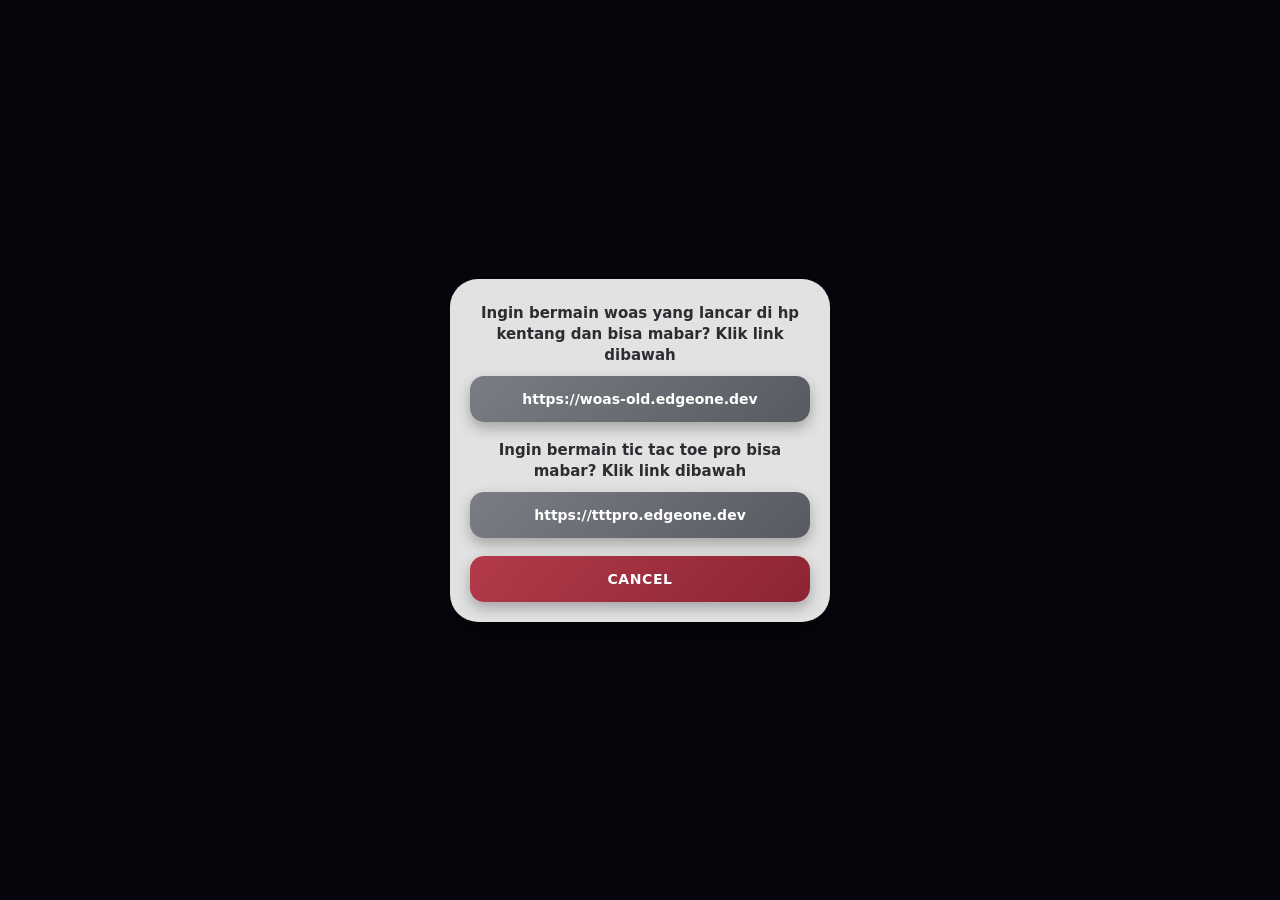
==== commit 8b8990cc: "Add files via upload" ====
--- a/index.html
+++ b/index.html
@@ -35,6 +35,12 @@
 #ldg .ldb{width:min(260px,70vw);height:8px;border-radius:8px;background:rgba(255,255,255,.15);overflow:hidden}
 #ldg .ldb i{display:block;width:0;height:100%;background:#f3b63f;border-radius:8px}
 #ldg span{font-size:14px;font-weight:600;opacity:.8}
+#wgm{position:fixed;left:0;top:0;right:0;bottom:0;z-index:100002;display:flex;align-items:center;justify-content:center;padding:20px;background:rgba(0,0,0,.6);box-sizing:border-box;font-family:system-ui,-apple-system,sans-serif}
+#wgm .wgc{width:100%;max-width:380px;box-sizing:border-box;padding:24px 20px 20px;border-radius:28px;background:#e2e2e2;text-align:center;box-shadow:0 12px 40px rgba(0,0,0,.45)}
+#wgm p{margin:0 0 10px;font-size:15px;font-weight:700;line-height:1.4;color:#2b2d31}
+#wgm .wgb{display:block;box-sizing:border-box;width:100%;margin:0 0 18px;padding:15px 12px;border-radius:14px;background:linear-gradient(135deg,#7a7e84,#575a60);color:#fff;font-size:14px;font-weight:800;text-align:center;text-decoration:none;cursor:pointer;box-shadow:0 6px 14px rgba(0,0,0,.28);-webkit-tap-highlight-color:transparent;user-select:none;-webkit-user-select:none;word-break:break-all}
+#wgm .wgb:active{transform:scale(.97)}
+#wgm .wgx{margin:0;background:linear-gradient(135deg,#b33a4a,#8c2433);text-transform:uppercase;letter-spacing:.6px}
 html.fsd #fs{display:none}
 @media (display-mode:fullscreen),(display-mode:standalone){#fs{display:none}}
 </style>
@@ -77,9 +83,10 @@
 <div id="of"><svg viewBox="0 0 64 64"><path d="M19 47h27a11 11 0 0 0 1.6-21.9A15 15 0 0 0 18.4 28 9.6 9.6 0 0 0 19 47z" fill="#dfe6f5" stroke="#8f9bc4" stroke-width="2.4" stroke-linejoin="round"/><path d="M10 10l44 44" stroke="#0c1220" stroke-width="8" stroke-linecap="round"/><path d="M10 10l44 44" stroke="#e0405a" stroke-width="4" stroke-linecap="round"/></svg><b>Gagal terhubung ke server</b><div id="oft">Main Mode Latihan (Offline)</div></div>
 <div id="apkm"><div class="apkc"><b class="apkt">Tetap main di browser atau download APK?</b><div class="apkb" id="apkb1">Tetap di browser</div><a class="apkb" id="apkb2" href="https://www.mediafire.com/file/oncv6b55oniqapy/A.+WOAS_1.apk/file" target="_blank" rel="noopener">Download</a><label class="apkl"><input type="checkbox" id="apkcb"><span>Jangan tampilkan lagi hari ini</span></label></div></div>
 <div id="lsm"><svg viewBox="0 0 24 24"><rect x="7" y="3" width="10" height="18" rx="2"/><path d="M11 18h2"/></svg><b>Putar HP ke mode lanskap</b><span>Game ini hanya bisa dimainkan secara lanskap.</span></div>
+<div id="wgm"><div class="wgc"><p>Ingin bermain woas yang lancar di hp kentang dan bisa mabar? Klik link dibawah</p><a class="wgb" href="https://woas-old.edgeone.dev" target="_blank" rel="noopener">https://woas-old.edgeone.dev</a><p>Ingin bermain tic tac toe pro bisa mabar? Klik link dibawah</p><a class="wgb" href="https://tttpro.edgeone.dev" target="_blank" rel="noopener">https://tttpro.edgeone.dev</a><div class="wgb wgx" id="wgcx">Cancel</div></div></div>
 <div id="ldg"><b>Memuat game</b><div class="ldb"><i></i></div><span>0%</span></div>
 <script>
-(function(){
+function wgGo(){
 var L=['wg of archer/core.js','wg of archer/archer-light.js','wg of archer/input.js','wg of archer/particles.js','wg of archer/player.js','wg of archer/projectiles.js','wg of archer/character.js','wg of archer/spear.js','wg of archer/game-state.js','wg of archer/fitur.js','wg of archer/enemies.js','wg of archer/squad.js','wg of archer/squad-render.js','wg of archer/enemies-render.js','wg of archer/hud.js','wg of archer/duel.js','wg of archer/pvp.js','wg of archer/combo.js','wg of archer/world.js','wg of archer/menu.js','wg of archer/audio.js','wg of archer/main.js','wg of archer/online.js'];
 var bar=document.querySelector('#ldg .ldb i'),tx=document.querySelector('#ldg span'),ld=document.getElementById('ldg');
 var pr=L.map(function(){return 0}),tt=[];
@@ -107,7 +114,11 @@
 bar.style.width='100%';tx.textContent='100%';
 requestAnimationFrame(function(){ld.style.display='none'});
 });
-})();
+}
+document.getElementById('wgcx').addEventListener('click',function(){
+document.getElementById('wgm').style.display='none';
+wgGo();
+});
 </script>
 <script>
 (function(){
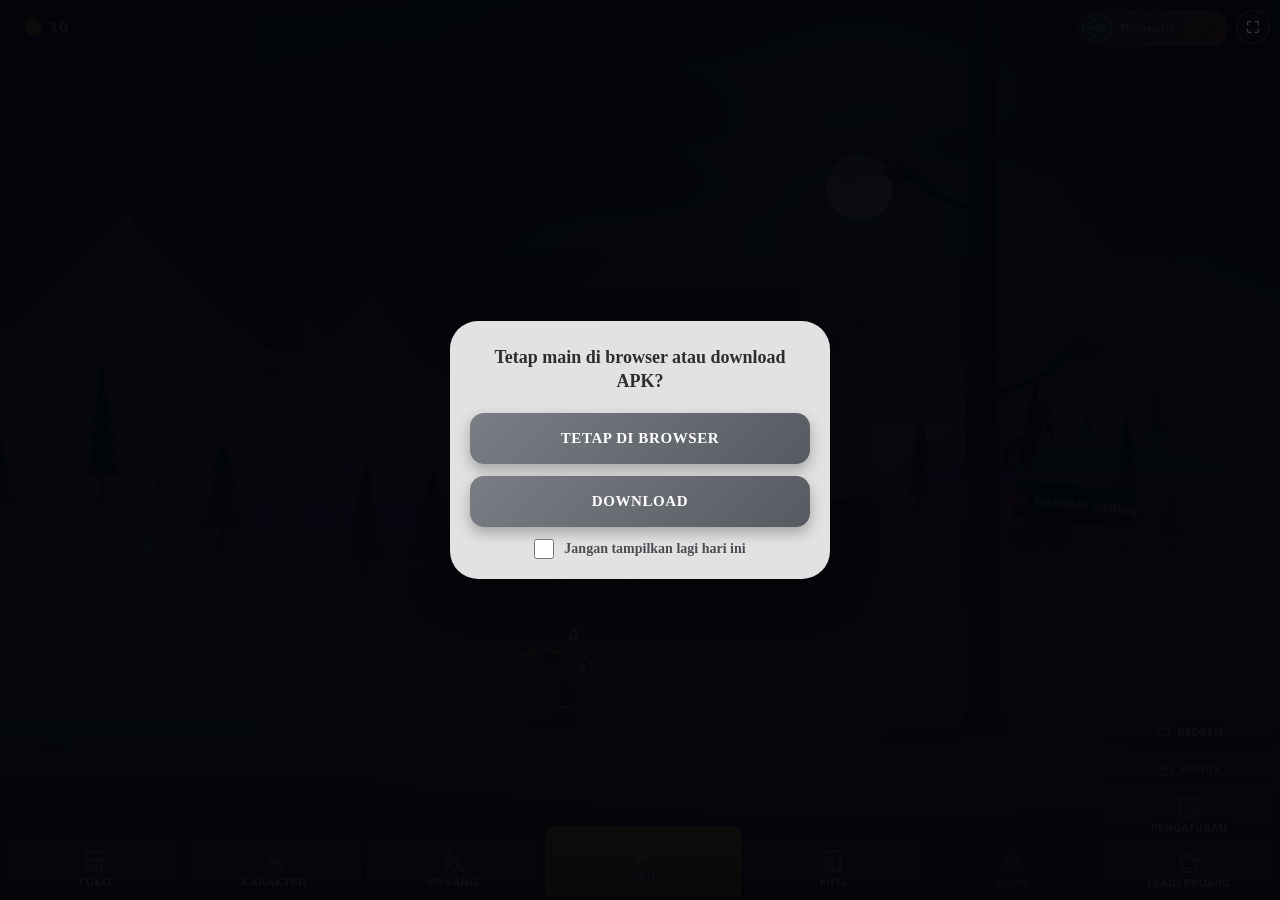
==== commit 4e2e2a40: "Add files via upload" ====
--- a/index.html
+++ b/index.html
@@ -35,12 +35,6 @@
 #ldg .ldb{width:min(260px,70vw);height:8px;border-radius:8px;background:rgba(255,255,255,.15);overflow:hidden}
 #ldg .ldb i{display:block;width:0;height:100%;background:#f3b63f;border-radius:8px}
 #ldg span{font-size:14px;font-weight:600;opacity:.8}
-#wgm{position:fixed;left:0;top:0;right:0;bottom:0;z-index:100002;display:flex;align-items:center;justify-content:center;padding:20px;background:rgba(0,0,0,.6);box-sizing:border-box;font-family:system-ui,-apple-system,sans-serif}
-#wgm .wgc{width:100%;max-width:380px;box-sizing:border-box;padding:24px 20px 20px;border-radius:28px;background:#e2e2e2;text-align:center;box-shadow:0 12px 40px rgba(0,0,0,.45)}
-#wgm p{margin:0 0 10px;font-size:15px;font-weight:700;line-height:1.4;color:#2b2d31}
-#wgm .wgb{display:block;box-sizing:border-box;width:100%;margin:0 0 18px;padding:15px 12px;border-radius:14px;background:linear-gradient(135deg,#7a7e84,#575a60);color:#fff;font-size:14px;font-weight:800;text-align:center;text-decoration:none;cursor:pointer;box-shadow:0 6px 14px rgba(0,0,0,.28);-webkit-tap-highlight-color:transparent;user-select:none;-webkit-user-select:none;word-break:break-all}
-#wgm .wgb:active{transform:scale(.97)}
-#wgm .wgx{margin:0;background:linear-gradient(135deg,#b33a4a,#8c2433);text-transform:uppercase;letter-spacing:.6px}
 html.fsd #fs{display:none}
 @media (display-mode:fullscreen),(display-mode:standalone){#fs{display:none}}
 </style>
@@ -83,11 +77,10 @@
 <div id="of"><svg viewBox="0 0 64 64"><path d="M19 47h27a11 11 0 0 0 1.6-21.9A15 15 0 0 0 18.4 28 9.6 9.6 0 0 0 19 47z" fill="#dfe6f5" stroke="#8f9bc4" stroke-width="2.4" stroke-linejoin="round"/><path d="M10 10l44 44" stroke="#0c1220" stroke-width="8" stroke-linecap="round"/><path d="M10 10l44 44" stroke="#e0405a" stroke-width="4" stroke-linecap="round"/></svg><b>Gagal terhubung ke server</b><div id="oft">Main Mode Latihan (Offline)</div></div>
 <div id="apkm"><div class="apkc"><b class="apkt">Tetap main di browser atau download APK?</b><div class="apkb" id="apkb1">Tetap di browser</div><a class="apkb" id="apkb2" href="https://www.mediafire.com/file/oncv6b55oniqapy/A.+WOAS_1.apk/file" target="_blank" rel="noopener">Download</a><label class="apkl"><input type="checkbox" id="apkcb"><span>Jangan tampilkan lagi hari ini</span></label></div></div>
 <div id="lsm"><svg viewBox="0 0 24 24"><rect x="7" y="3" width="10" height="18" rx="2"/><path d="M11 18h2"/></svg><b>Putar HP ke mode lanskap</b><span>Game ini hanya bisa dimainkan secara lanskap.</span></div>
-<div id="wgm"><div class="wgc"><p>Ingin bermain woas yang lancar di hp kentang dan bisa mabar? Klik link dibawah</p><a class="wgb" href="https://woas-old.edgeone.dev" target="_blank" rel="noopener">https://woas-old.edgeone.dev</a><p>Ingin bermain tic tac toe pro bisa mabar? Klik link dibawah</p><a class="wgb" href="https://tttpro.edgeone.dev" target="_blank" rel="noopener">https://tttpro.edgeone.dev</a><div class="wgb wgx" id="wgcx">Cancel</div></div></div>
 <div id="ldg"><b>Memuat game</b><div class="ldb"><i></i></div><span>0%</span></div>
 <script>
 function wgGo(){
-var L=['wg of archer/core.js','wg of archer/archer-light.js','wg of archer/input.js','wg of archer/particles.js','wg of archer/player.js','wg of archer/projectiles.js','wg of archer/character.js','wg of archer/spear.js','wg of archer/game-state.js','wg of archer/fitur.js','wg of archer/enemies.js','wg of archer/squad.js','wg of archer/squad-render.js','wg of archer/enemies-render.js','wg of archer/hud.js','wg of archer/duel.js','wg of archer/pvp.js','wg of archer/combo.js','wg of archer/world.js','wg of archer/menu.js','wg of archer/audio.js','wg of archer/main.js','wg of archer/online.js'];
+var L=['wg of archer/gl2d.js','wg of archer/core.js','wg of archer/archer-light.js','wg of archer/input.js','wg of archer/particles.js','wg of archer/player.js','wg of archer/projectiles.js','wg of archer/character.js','wg of archer/spear.js','wg of archer/game-state.js','wg of archer/fitur.js','wg of archer/enemies.js','wg of archer/squad.js','wg of archer/squad-render.js','wg of archer/enemies-render.js','wg of archer/hud.js','wg of archer/duel.js','wg of archer/pvp.js','wg of archer/combo.js','wg of archer/world.js','wg of archer/menu.js','wg of archer/audio.js','wg of archer/main.js','wg of archer/online.js'];
 var bar=document.querySelector('#ldg .ldb i'),tx=document.querySelector('#ldg span'),ld=document.getElementById('ldg');
 var pr=L.map(function(){return 0}),tt=[];
 function show(){
@@ -115,10 +108,7 @@
 requestAnimationFrame(function(){ld.style.display='none'});
 });
 }
-document.getElementById('wgcx').addEventListener('click',function(){
-document.getElementById('wgm').style.display='none';
 wgGo();
-});
 </script>
 <script>
 (function(){
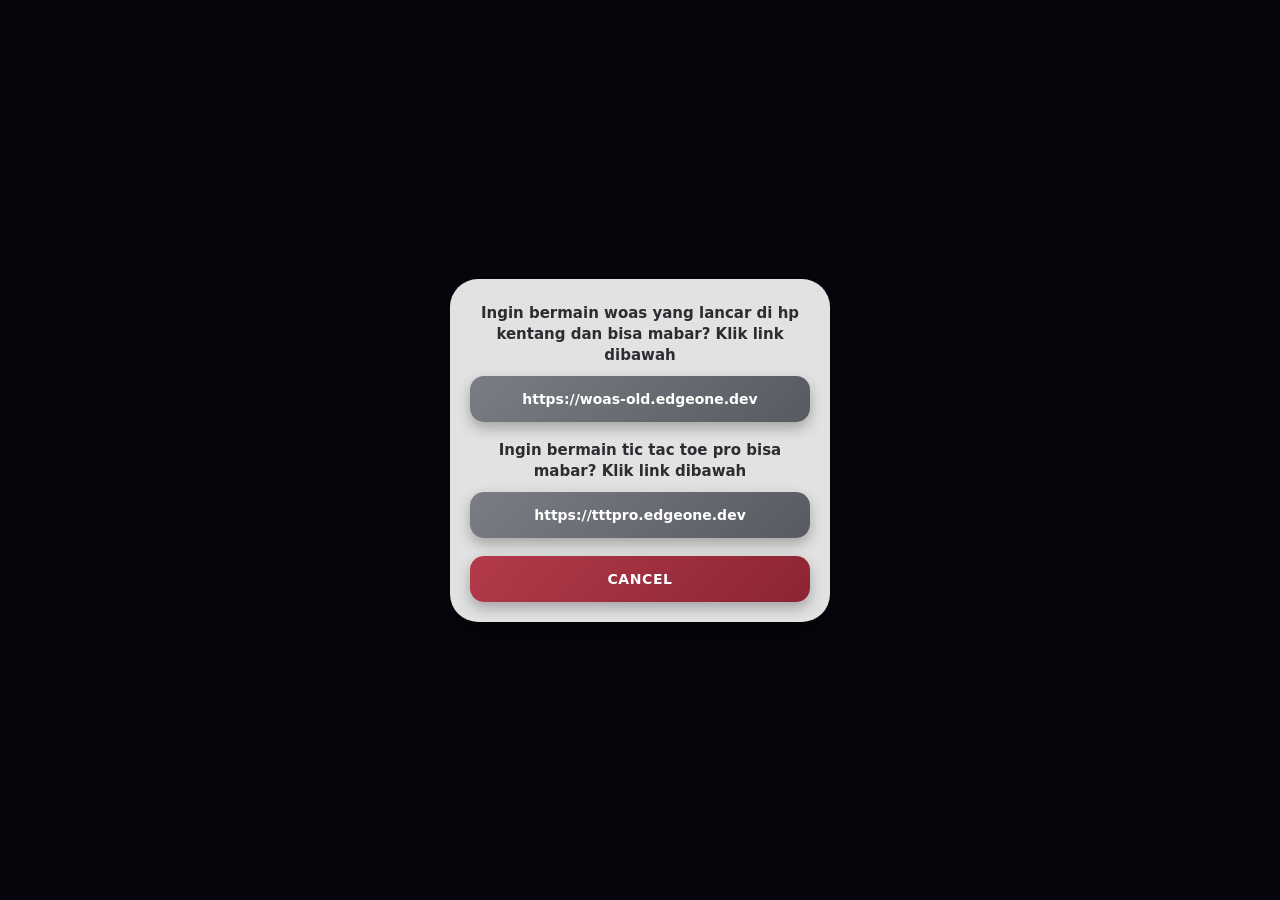
==== commit 5e6f8d18: "Add files via upload" ====
--- a/index.html
+++ b/index.html
@@ -35,6 +35,12 @@
 #ldg .ldb{width:min(260px,70vw);height:8px;border-radius:8px;background:rgba(255,255,255,.15);overflow:hidden}
 #ldg .ldb i{display:block;width:0;height:100%;background:#f3b63f;border-radius:8px}
 #ldg span{font-size:14px;font-weight:600;opacity:.8}
+#wgm{position:fixed;left:0;top:0;right:0;bottom:0;z-index:100002;display:flex;align-items:center;justify-content:center;padding:20px;background:rgba(0,0,0,.6);box-sizing:border-box;font-family:system-ui,-apple-system,sans-serif}
+#wgm .wgc{width:100%;max-width:380px;box-sizing:border-box;padding:24px 20px 20px;border-radius:28px;background:#e2e2e2;text-align:center;box-shadow:0 12px 40px rgba(0,0,0,.45)}
+#wgm p{margin:0 0 10px;font-size:15px;font-weight:700;line-height:1.4;color:#2b2d31}
+#wgm .wgb{display:block;box-sizing:border-box;width:100%;margin:0 0 18px;padding:15px 12px;border-radius:14px;background:linear-gradient(135deg,#7a7e84,#575a60);color:#fff;font-size:14px;font-weight:800;text-align:center;text-decoration:none;cursor:pointer;box-shadow:0 6px 14px rgba(0,0,0,.28);-webkit-tap-highlight-color:transparent;user-select:none;-webkit-user-select:none;word-break:break-all}
+#wgm .wgb:active{transform:scale(.97)}
+#wgm .wgx{margin:0;background:linear-gradient(135deg,#b33a4a,#8c2433);text-transform:uppercase;letter-spacing:.6px}
 html.fsd #fs{display:none}
 @media (display-mode:fullscreen),(display-mode:standalone){#fs{display:none}}
 </style>
@@ -77,6 +83,7 @@
 <div id="of"><svg viewBox="0 0 64 64"><path d="M19 47h27a11 11 0 0 0 1.6-21.9A15 15 0 0 0 18.4 28 9.6 9.6 0 0 0 19 47z" fill="#dfe6f5" stroke="#8f9bc4" stroke-width="2.4" stroke-linejoin="round"/><path d="M10 10l44 44" stroke="#0c1220" stroke-width="8" stroke-linecap="round"/><path d="M10 10l44 44" stroke="#e0405a" stroke-width="4" stroke-linecap="round"/></svg><b>Gagal terhubung ke server</b><div id="oft">Main Mode Latihan (Offline)</div></div>
 <div id="apkm"><div class="apkc"><b class="apkt">Tetap main di browser atau download APK?</b><div class="apkb" id="apkb1">Tetap di browser</div><a class="apkb" id="apkb2" href="https://www.mediafire.com/file/oncv6b55oniqapy/A.+WOAS_1.apk/file" target="_blank" rel="noopener">Download</a><label class="apkl"><input type="checkbox" id="apkcb"><span>Jangan tampilkan lagi hari ini</span></label></div></div>
 <div id="lsm"><svg viewBox="0 0 24 24"><rect x="7" y="3" width="10" height="18" rx="2"/><path d="M11 18h2"/></svg><b>Putar HP ke mode lanskap</b><span>Game ini hanya bisa dimainkan secara lanskap.</span></div>
+<div id="wgm"><div class="wgc"><p>Ingin bermain woas yang lancar di hp kentang dan bisa mabar? Klik link dibawah</p><a class="wgb" href="https://woas-old.edgeone.dev" target="_blank" rel="noopener">https://woas-old.edgeone.dev</a><p>Ingin bermain tic tac toe pro bisa mabar? Klik link dibawah</p><a class="wgb" href="https://tttpro.edgeone.dev" target="_blank" rel="noopener">https://tttpro.edgeone.dev</a><div class="wgb wgx" id="wgcx">Cancel</div></div></div>
 <div id="ldg"><b>Memuat game</b><div class="ldb"><i></i></div><span>0%</span></div>
 <script>
 function wgGo(){
@@ -108,7 +115,10 @@
 requestAnimationFrame(function(){ld.style.display='none'});
 });
 }
+document.getElementById('wgcx').addEventListener('click',function(){
+document.getElementById('wgm').style.display='none';
 wgGo();
+});
 </script>
 <script>
 (function(){
